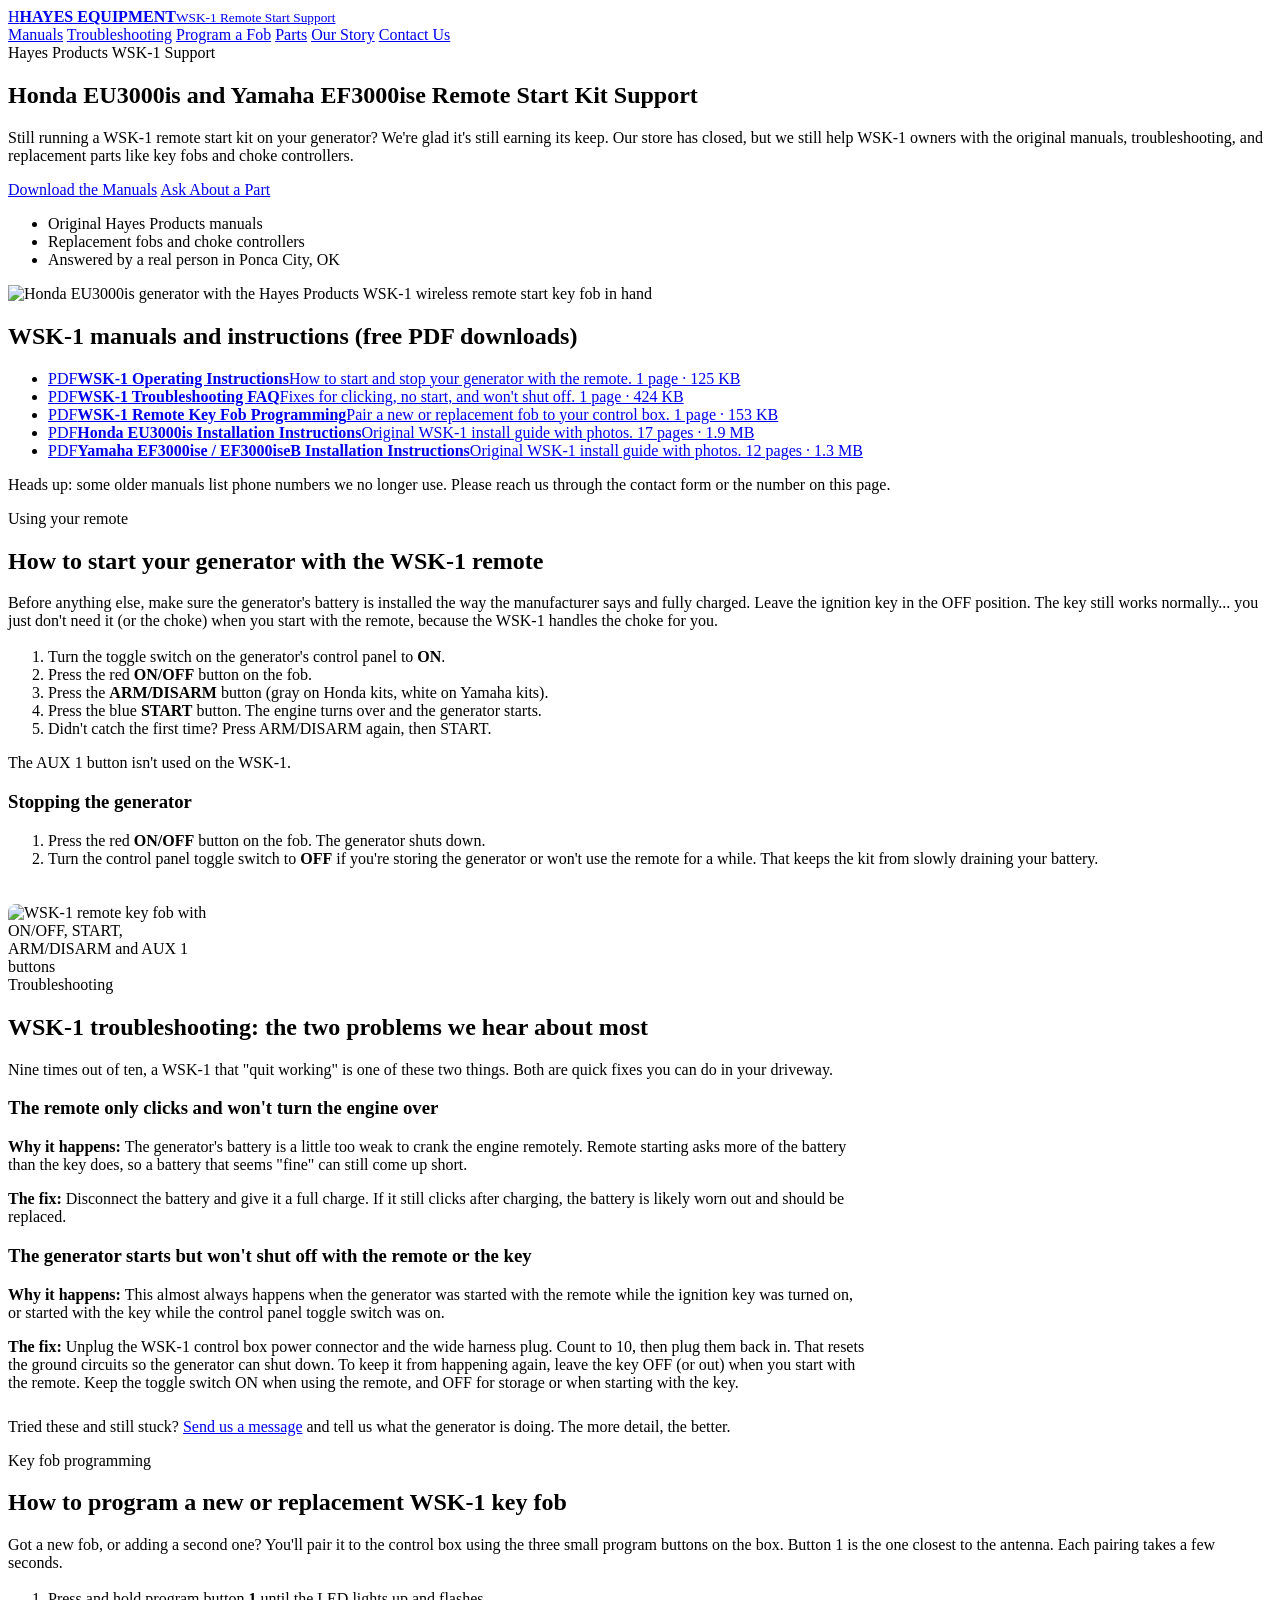
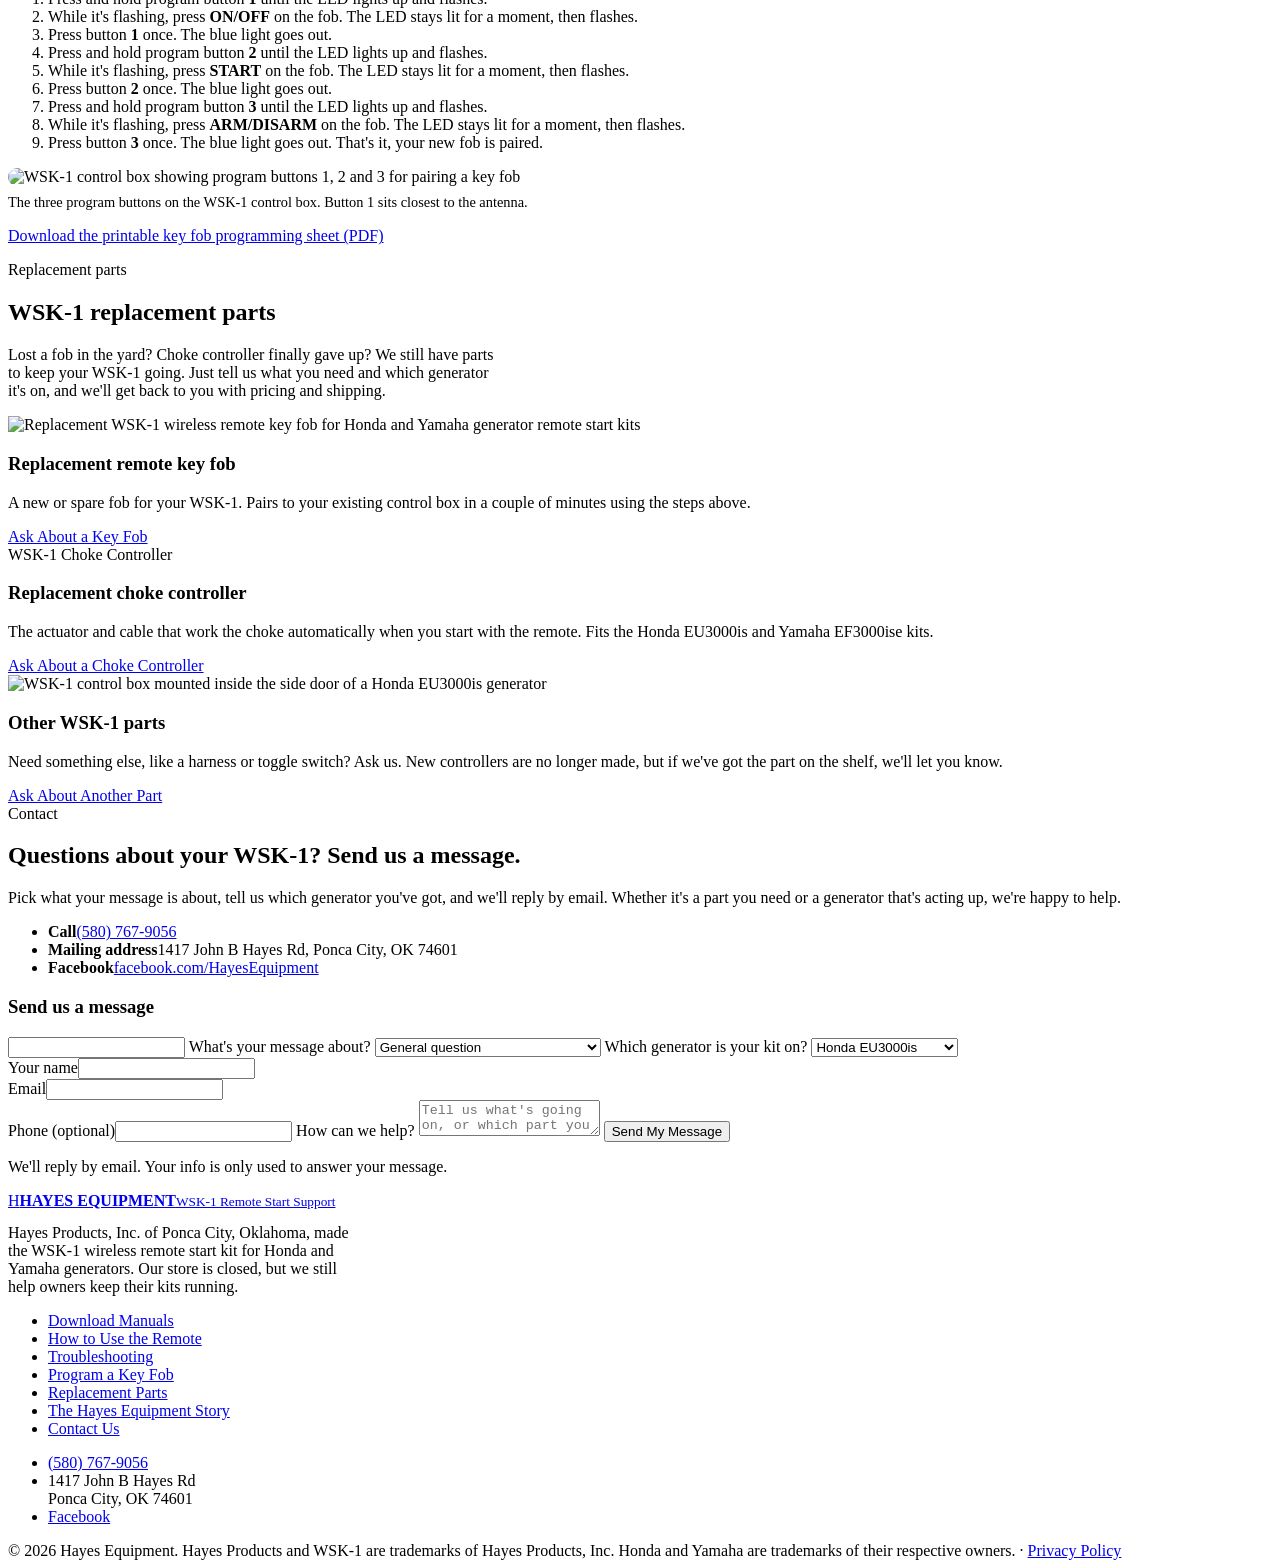
==== public/index.html @ 6b8266d5 "Story page: 1994 BBS start, full generator lineup, WSK-1 design and production history Co-Authored-B" ====
<!doctype html>
<html lang="en">
<head>
<meta charset="utf-8">
<meta name="viewport" content="width=device-width, initial-scale=1">
<title>Honda EU3000is Remote Start Kit Support, Manuals and Parts | WSK-1 by Hayes Products</title>
<meta name="description" content="WSK-1 wireless remote start kit support for Honda EU3000is and Yamaha EF3000ise generators. Download the manuals, fix common problems, program a key fob, and order replacement parts.">
<link rel="canonical" href="https://www.hayesequipment.com/">
<meta property="og:type" content="website"><meta property="og:site_name" content="Hayes Equipment"><meta property="og:locale" content="en_US">
<meta property="og:title" content="Honda EU3000is Remote Start Kit Support, Manuals and Parts | WSK-1 by Hayes Products"><meta property="og:description" content="WSK-1 wireless remote start kit support for Honda EU3000is and Yamaha EF3000ise generators. Download the manuals, fix common problems, program a key fob, and order replacement parts."><meta property="og:url" content="https://www.hayesequipment.com/">
<meta property="og:image" content="https://www.hayesequipment.com/img/wsk-1-remote-start-kit-support-share.jpg"><meta property="og:image:width" content="1200"><meta property="og:image:height" content="630"><meta property="og:image:alt" content="WSK-1 wireless remote start kit support for Honda EU3000is and Yamaha EF3000ise generators">
<meta name="twitter:card" content="summary_large_image"><meta name="twitter:title" content="Honda EU3000is Remote Start Kit Support, Manuals and Parts | WSK-1 by Hayes Products"><meta name="twitter:description" content="WSK-1 wireless remote start kit support for Honda EU3000is and Yamaha EF3000ise generators. Download the manuals, fix common problems, program a key fob, and order replacement parts."><meta name="twitter:image" content="https://www.hayesequipment.com/img/wsk-1-remote-start-kit-support-share.jpg">
<meta name="theme-color" content="#232428">
<link rel="icon" href="/favicon.svg" type="image/svg+xml"><link rel="icon" href="/favicon-32.png" sizes="32x32" type="image/png">
<link rel="apple-touch-icon" href="/apple-touch-icon.png"><link rel="manifest" href="/site.webmanifest">
<link rel="preconnect" href="https://fonts.googleapis.com"><link rel="preconnect" href="https://fonts.gstatic.com" crossorigin><link href="https://fonts.googleapis.com/css2?family=Archivo:wght@700;800&family=Inter:wght@400;500;600;700&display=swap" rel="stylesheet">
<link rel="stylesheet" href="/styles.css">
<script type="application/ld+json">{"@context":"https://schema.org","@type":"Organization","@id":"https://www.hayesequipment.com/#org","name":"Hayes Equipment","alternateName":["Hayes Products","Hayes Products, Inc."],"url":"https://www.hayesequipment.com/","logo":"https://www.hayesequipment.com/icon-512.png","telephone":"+15807679056","description":"Product support and replacement parts for the Hayes Products WSK-1 wireless remote start kit for Honda EU3000is and Yamaha EF3000ise generators.","address":{"@type":"PostalAddress","streetAddress":"1417 John B Hayes Rd","addressLocality":"Ponca City","addressRegion":"OK","postalCode":"74601","addressCountry":"US"},"sameAs":["https://facebook.com/HayesEquipment"]}</script><script type="application/ld+json">{"@context":"https://schema.org","@type":"WebSite","@id":"https://www.hayesequipment.com/#website","name":"Hayes Equipment","url":"https://www.hayesequipment.com/","publisher":{"@id":"https://www.hayesequipment.com/#org"}}</script><script type="application/ld+json">{"@context":"https://schema.org","@type":"WebPage","@id":"https://www.hayesequipment.com/#webpage","url":"https://www.hayesequipment.com/","name":"Honda EU3000is and Yamaha EF3000ise Remote Start Kit Support","isPartOf":{"@id":"https://www.hayesequipment.com/#website"},"about":{"@id":"https://www.hayesequipment.com/#org"},"primaryImageOfPage":"https://www.hayesequipment.com/img/honda-eu3000is-generator-wsk-1-wireless-remote-start-kit.webp"}</script><script type="application/ld+json">{"@context":"https://schema.org","@type":"FAQPage","mainEntity":[{"@type":"Question","name":"The remote only clicks and won't turn the engine over","acceptedAnswer":{"@type":"Answer","text":"The generator's battery is a little too weak to crank the engine remotely. Remote starting asks more of the battery than the key does, so a battery that seems \"fine\" can still come up short. Disconnect the battery and give it a full charge. If it still clicks after charging, the battery is likely worn out and should be replaced."}},{"@type":"Question","name":"The generator starts but won't shut off with the remote or the key","acceptedAnswer":{"@type":"Answer","text":"This almost always happens when the generator was started with the remote while the ignition key was turned on, or started with the key while the control panel toggle switch was on. Unplug the WSK-1 control box power connector and the wide harness plug. Count to 10, then plug them back in. That resets the ground circuits so the generator can shut down. To keep it from happening again, leave the key OFF (or out) when you start with the remote. Keep the toggle switch ON when using the remote, and OFF for storage or when starting with the key."}},{"@type":"Question","name":"Can I still get a replacement key fob or choke controller for my WSK-1 kit?","acceptedAnswer":{"@type":"Answer","text":"Yes. Hayes Equipment still supports WSK-1 owners with replacement parts like remote key fobs and choke controllers. Use the contact form on hayesequipment.com and pick the part you need from the dropdown."}},{"@type":"Question","name":"How do I program a new remote key fob to my WSK-1 control box?","acceptedAnswer":{"@type":"Answer","text":"Hold program button 1 (closest to the antenna) until the LED flashes, press ON/OFF on the fob, then press button 1 again. Repeat with button 2 and the START button, then button 3 and the ARM button. The full steps are on this page and in the key fob programming PDF."}},{"@type":"Question","name":"Which generators does the WSK-1 remote start kit fit?","acceptedAnswer":{"@type":"Answer","text":"The WSK-1 wireless remote start kit was made for the Honda EU3000is and the Yamaha EF3000ise and EF3000iseB generators. Installation instructions for both are free to download on this page."}}]}</script>
</head>
<body>
<header class="site-header"><div class="container">
  <a class="logo" href="/"><span class="mark">H</span><span><b>HAYES EQUIPMENT</b><small>WSK-1 Remote Start Support</small></span></a>
  <nav class="nav" aria-label="Main">
    <a href="/#manuals">Manuals</a>
    <a href="/#troubleshooting">Troubleshooting</a>
    <a href="/#program-key-fob">Program a Fob</a>
    <a href="/#replacement-parts">Parts</a>
    <a href="/about/">Our Story</a>
    <a class="btn" href="/#contact">Contact Us</a>
  </nav>
</div></header>

<main>
<section class="hero"><div class="container hero-grid">
  <div>
    <span class="eyebrow">Hayes Products WSK-1 Support</span>
    <h1>Honda EU3000is and Yamaha EF3000ise Remote Start Kit Support</h1>
    <p class="lead">Still running a WSK-1 remote start kit on your generator? We're glad it's still earning its keep. Our store has closed, but we still help WSK-1 owners with the original manuals, troubleshooting, and replacement parts like key fobs and choke controllers.</p>
    <div class="hero-actions">
      <a class="btn" href="#manuals">Download the Manuals</a>
      <a class="btn ghost" href="#contact" data-topic="Replacement remote key fob">Ask About a Part</a>
    </div>
    <ul class="trust">
      <li>Original Hayes Products manuals</li>
      <li>Replacement fobs and choke controllers</li>
      <li>Answered by a real person in Ponca City, OK</li>
    </ul>
  </div>
  <div class="quick" id="manuals">
    <img src="/img/honda-eu3000is-generator-wsk-1-wireless-remote-start-kit.webp" width="352" height="248" alt="Honda EU3000is generator with the Hayes Products WSK-1 wireless remote start key fob in hand">
    <h2>WSK-1 manuals and instructions (free PDF downloads)</h2>
    <ul class="doc-list"><li><a class="doc" href="/docs/wsk-1-operating-instructions.pdf" download><span class="ico">PDF</span><span><b>WSK-1 Operating Instructions</b><span>How to start and stop your generator with the remote. 1 page &middot; 125 KB</span></span></a></li><li><a class="doc" href="/docs/wsk-1-troubleshooting-faq.pdf" download><span class="ico">PDF</span><span><b>WSK-1 Troubleshooting FAQ</b><span>Fixes for clicking, no start, and won't shut off. 1 page &middot; 424 KB</span></span></a></li><li><a class="doc" href="/docs/wsk-1-remote-key-fob-programming.pdf" download><span class="ico">PDF</span><span><b>WSK-1 Remote Key Fob Programming</b><span>Pair a new or replacement fob to your control box. 1 page &middot; 153 KB</span></span></a></li><li><a class="doc" href="/docs/wsk-1-honda-eu3000is-installation-instructions.pdf" download><span class="ico">PDF</span><span><b>Honda EU3000is Installation Instructions</b><span>Original WSK-1 install guide with photos. 17 pages &middot; 1.9 MB</span></span></a></li><li><a class="doc" href="/docs/wsk-1-yamaha-ef3000ise-installation-instructions.pdf" download><span class="ico">PDF</span><span><b>Yamaha EF3000ise / EF3000iseB Installation Instructions</b><span>Original WSK-1 install guide with photos. 12 pages &middot; 1.3 MB</span></span></a></li></ul>
    <p class="note" style="margin-top:12px">Heads up: some older manuals list phone numbers we no longer use. Please reach us through the contact form or the number on this page.</p>
  </div>
</div></section>

<section id="how-to-start"><div class="container two">
  <div>
    <span class="eyebrow">Using your remote</span>
    <h2>How to start your generator with the WSK-1 remote</h2>
    <p>Before anything else, make sure the generator's battery is installed the way the manufacturer says and fully charged. Leave the ignition key in the OFF position. The key still works normally... you just don't need it (or the choke) when you start with the remote, because the WSK-1 handles the choke for you.</p>
    <ol class="steps" style="margin-top:18px">
      <li>Turn the toggle switch on the generator's control panel to <b>ON</b>.</li>
      <li>Press the red <b>ON/OFF</b> button on the fob.</li>
      <li>Press the <b>ARM/DISARM</b> button (gray on Honda kits, white on Yamaha kits).</li>
      <li>Press the blue <b>START</b> button. The engine turns over and the generator starts.</li>
      <li>Didn't catch the first time? Press ARM/DISARM again, then START.</li>
    </ol>
    <p class="note">The AUX 1 button isn't used on the WSK-1.</p>
  </div>
  <div class="card">
    <h3>Stopping the generator</h3>
    <ol class="steps">
      <li>Press the red <b>ON/OFF</b> button on the fob. The generator shuts down.</li>
      <li>Turn the control panel toggle switch to <b>OFF</b> if you're storing the generator or won't use the remote for a while. That keeps the kit from slowly draining your battery.</li>
    </ol>
    <img src="/img/wsk-1-replacement-remote-key-fob.webp" width="362" height="416" loading="lazy" alt="WSK-1 remote key fob with ON/OFF, START, ARM/DISARM and AUX 1 buttons" style="max-width:220px;margin:20px auto 0;border-radius:8px">
  </div>
</div></section>

<section class="alt" id="troubleshooting"><div class="container" style="max-width:860px">
  <span class="eyebrow">Troubleshooting</span>
  <h2>WSK-1 troubleshooting: the two problems we hear about most</h2>
  <p>Nine times out of ten, a WSK-1 that "quit working" is one of these two things. Both are quick fixes you can do in your driveway.</p>
  <div class="fix"><h3>The remote only clicks and won't turn the engine over</h3><p><b>Why it happens:</b> The generator's battery is a little too weak to crank the engine remotely. Remote starting asks more of the battery than the key does, so a battery that seems "fine" can still come up short.</p><p><b>The fix:</b> Disconnect the battery and give it a full charge. If it still clicks after charging, the battery is likely worn out and should be replaced.</p></div><div class="fix"><h3>The generator starts but won't shut off with the remote or the key</h3><p><b>Why it happens:</b> This almost always happens when the generator was started with the remote while the ignition key was turned on, or started with the key while the control panel toggle switch was on.</p><p><b>The fix:</b> Unplug the WSK-1 control box power connector and the wide harness plug. Count to 10, then plug them back in. That resets the ground circuits so the generator can shut down. To keep it from happening again, leave the key OFF (or out) when you start with the remote. Keep the toggle switch ON when using the remote, and OFF for storage or when starting with the key.</p></div>
  <p style="margin-top:26px">Tried these and still stuck? <a href="#contact" data-topic="Installation or troubleshooting help">Send us a message</a> and tell us what the generator is doing. The more detail, the better.</p>
</div></section>

<section id="program-key-fob"><div class="container two">
  <div>
    <span class="eyebrow">Key fob programming</span>
    <h2>How to program a new or replacement WSK-1 key fob</h2>
    <p>Got a new fob, or adding a second one? You'll pair it to the control box using the three small program buttons on the box. Button 1 is the one closest to the antenna. Each pairing takes a few seconds.</p>
    <ol class="steps" style="margin-top:18px">
      <li>Press and hold program button <b>1</b> until the LED lights up and flashes.</li>
      <li>While it's flashing, press <b>ON/OFF</b> on the fob. The LED stays lit for a moment, then flashes.</li>
      <li>Press button <b>1</b> once. The blue light goes out.</li>
      <li>Press and hold program button <b>2</b> until the LED lights up and flashes.</li>
      <li>While it's flashing, press <b>START</b> on the fob. The LED stays lit for a moment, then flashes.</li>
      <li>Press button <b>2</b> once. The blue light goes out.</li>
      <li>Press and hold program button <b>3</b> until the LED lights up and flashes.</li>
      <li>While it's flashing, press <b>ARM/DISARM</b> on the fob. The LED stays lit for a moment, then flashes.</li>
      <li>Press button <b>3</b> once. The blue light goes out. That's it, your new fob is paired.</li>
    </ol>
  </div>
  <div>
    <img src="/img/wsk-1-control-box-programming-buttons.webp" width="592" height="428" loading="lazy" alt="WSK-1 control box showing program buttons 1, 2 and 3 for pairing a key fob" style="border-radius:10px;border:1px solid var(--line)">
    <p style="font-size:.9rem;color:var(--muted);margin-top:8px">The three program buttons on the WSK-1 control box. Button 1 sits closest to the antenna.</p>
    <p style="margin-top:16px"><a href="/docs/wsk-1-remote-key-fob-programming.pdf" download>Download the printable key fob programming sheet (PDF)</a></p>
  </div>
</div></section>

<section class="alt" id="replacement-parts"><div class="container">
  <span class="eyebrow">Replacement parts</span>
  <h2>WSK-1 replacement parts</h2>
  <p style="max-width:62ch">Lost a fob in the yard? Choke controller finally gave up? We still have parts to keep your WSK-1 going. Just tell us what you need and which generator it's on, and we'll get back to you with pricing and shipping.</p>
  <div class="parts">
    <div class="part">
      <img src="/img/wsk-1-replacement-remote-key-fob.webp" width="362" height="416" loading="lazy" alt="Replacement WSK-1 wireless remote key fob for Honda and Yamaha generator remote start kits">
      <h3>Replacement remote key fob</h3>
      <p>A new or spare fob for your WSK-1. Pairs to your existing control box in a couple of minutes using the steps above.</p>
      <a class="btn" href="#contact" data-topic="Replacement remote key fob">Ask About a Key Fob</a>
    </div>
    <div class="part">
      <div class="ph">WSK-1 Choke Controller</div>
      <h3>Replacement choke controller</h3>
      <p>The actuator and cable that work the choke automatically when you start with the remote. Fits the Honda EU3000is and Yamaha EF3000ise kits.</p>
      <a class="btn" href="#contact" data-topic="Replacement choke controller">Ask About a Choke Controller</a>
    </div>
    <div class="part">
      <img src="/img/wsk-1-control-box-mounted-honda-eu3000is-door.webp" width="640" height="480" loading="lazy" alt="WSK-1 control box mounted inside the side door of a Honda EU3000is generator">
      <h3>Other WSK-1 parts</h3>
      <p>Need something else, like a harness or toggle switch? Ask us. New controllers are no longer made, but if we've got the part on the shelf, we'll let you know.</p>
      <a class="btn" href="#contact" data-topic="Other replacement part">Ask About Another Part</a>
    </div>
  </div>
</div></section>

<section id="contact"><div class="container two">
  <div class="contact-side">
    <span class="eyebrow">Contact</span>
    <h2>Questions about your WSK-1? Send us a message.</h2>
    <p>Pick what your message is about, tell us which generator you've got, and we'll reply by email. Whether it's a part you need or a generator that's acting up, we're happy to help.</p>
    <ul>
      <li><b>Call</b><a href="tel:+15807679056">(580) 767-9056</a></li>
      <li><b>Mailing address</b>1417 John B Hayes Rd, Ponca City, OK 74601</li>
      <li><b>Facebook</b><a href="https://facebook.com/HayesEquipment" rel="noopener">facebook.com/HayesEquipment</a></li>
    </ul>
  </div>
  <div class="form-card">
  <h3>Send us a message</h3>
  <form action="https://formsubmit.co/todd@toddhayes.com" method="POST">
    <input type="hidden" name="_subject" id="f-subject" value="Hayes Equipment website message">
    <input type="hidden" name="_next" value="https://www.hayesequipment.com/thank-you/" class="next-url">
    <input type="hidden" name="_template" value="table">
    <input type="hidden" name="_captcha" value="false">
    <input type="text" name="_honey" class="hp" tabindex="-1" autocomplete="off" aria-hidden="true">
    <label for="f-topic">What's your message about?</label>
    <select id="f-topic" name="topic" required><option>General question</option><option>Replacement remote key fob</option><option>Replacement choke controller</option><option>Other replacement part</option><option>Installation or troubleshooting help</option></select>
    <label for="f-gen">Which generator is your kit on?</label>
    <select id="f-gen" name="generator"><option>Honda EU3000is</option><option>Yamaha EF3000ise</option><option>Yamaha EF3000iseB</option><option>Other or not sure</option></select>
    <div class="row">
      <div><label for="f-name">Your name</label><input id="f-name" name="name" required autocomplete="name"></div>
      <div><label for="f-email">Email</label><input id="f-email" name="email" type="email" required autocomplete="email"></div>
    </div>
    <label for="f-phone">Phone (optional)</label><input id="f-phone" name="phone" type="tel" autocomplete="tel">
    <label for="f-msg">How can we help?</label>
    <textarea id="f-msg" name="message" required placeholder="Tell us what's going on, or which part you need and how many."></textarea>
    <button class="btn" type="submit">Send My Message</button>
    <p class="fine">We'll reply by email. Your info is only used to answer your message.</p>
  </form>
</div>
</div></section>
</main>
<footer class="site-footer"><div class="container">
  <div class="cols">
    <div>
      <a class="logo" href="/"><span class="mark">H</span><span><b>HAYES EQUIPMENT</b><small>WSK-1 Remote Start Support</small></span></a>
      <p style="margin-top:14px;max-width:44ch">Hayes Products, Inc. of Ponca City, Oklahoma, made the WSK-1 wireless remote start kit for Honda and Yamaha generators. Our store is closed, but we still help owners keep their kits running.</p>
    </div>
    <div><ul>
      <li><a href="/#manuals">Download Manuals</a></li>
      <li><a href="/#how-to-start">How to Use the Remote</a></li>
      <li><a href="/#troubleshooting">Troubleshooting</a></li>
      <li><a href="/#program-key-fob">Program a Key Fob</a></li>
      <li><a href="/#replacement-parts">Replacement Parts</a></li>
      <li><a href="/about/">The Hayes Equipment Story</a></li>
      <li><a href="/#contact">Contact Us</a></li>
    </ul></div>
    <div><ul>
      <li><a href="tel:+15807679056">(580) 767-9056</a></li>
      <li>1417 John B Hayes Rd<br>Ponca City, OK 74601</li>
      <li><a href="https://facebook.com/HayesEquipment" rel="noopener">Facebook</a></li>
    </ul></div>
  </div>
  <div class="bottom">&copy; 2026 Hayes Equipment. Hayes Products and WSK-1 are trademarks of Hayes Products, Inc. Honda and Yamaha are trademarks of their respective owners. &middot; <a href="/privacy/">Privacy Policy</a></div>
</div></footer>
<script>
(function(){
  var sel=document.getElementById("f-topic"), subj=document.getElementById("f-subject");
  function setSubj(){ if(sel&&subj) subj.value="Hayes Equipment website: "+sel.value; }
  if(sel){ sel.addEventListener("change",setSubj); setSubj(); }
  document.querySelectorAll("[data-topic]").forEach(function(a){
    a.addEventListener("click",function(){ if(sel){ sel.value=a.getAttribute("data-topic"); setSubj(); } });
  });
  document.querySelectorAll(".next-url").forEach(function(i){ i.value=location.origin+"/thank-you/"; });
})();
</script>
</body>
</html>
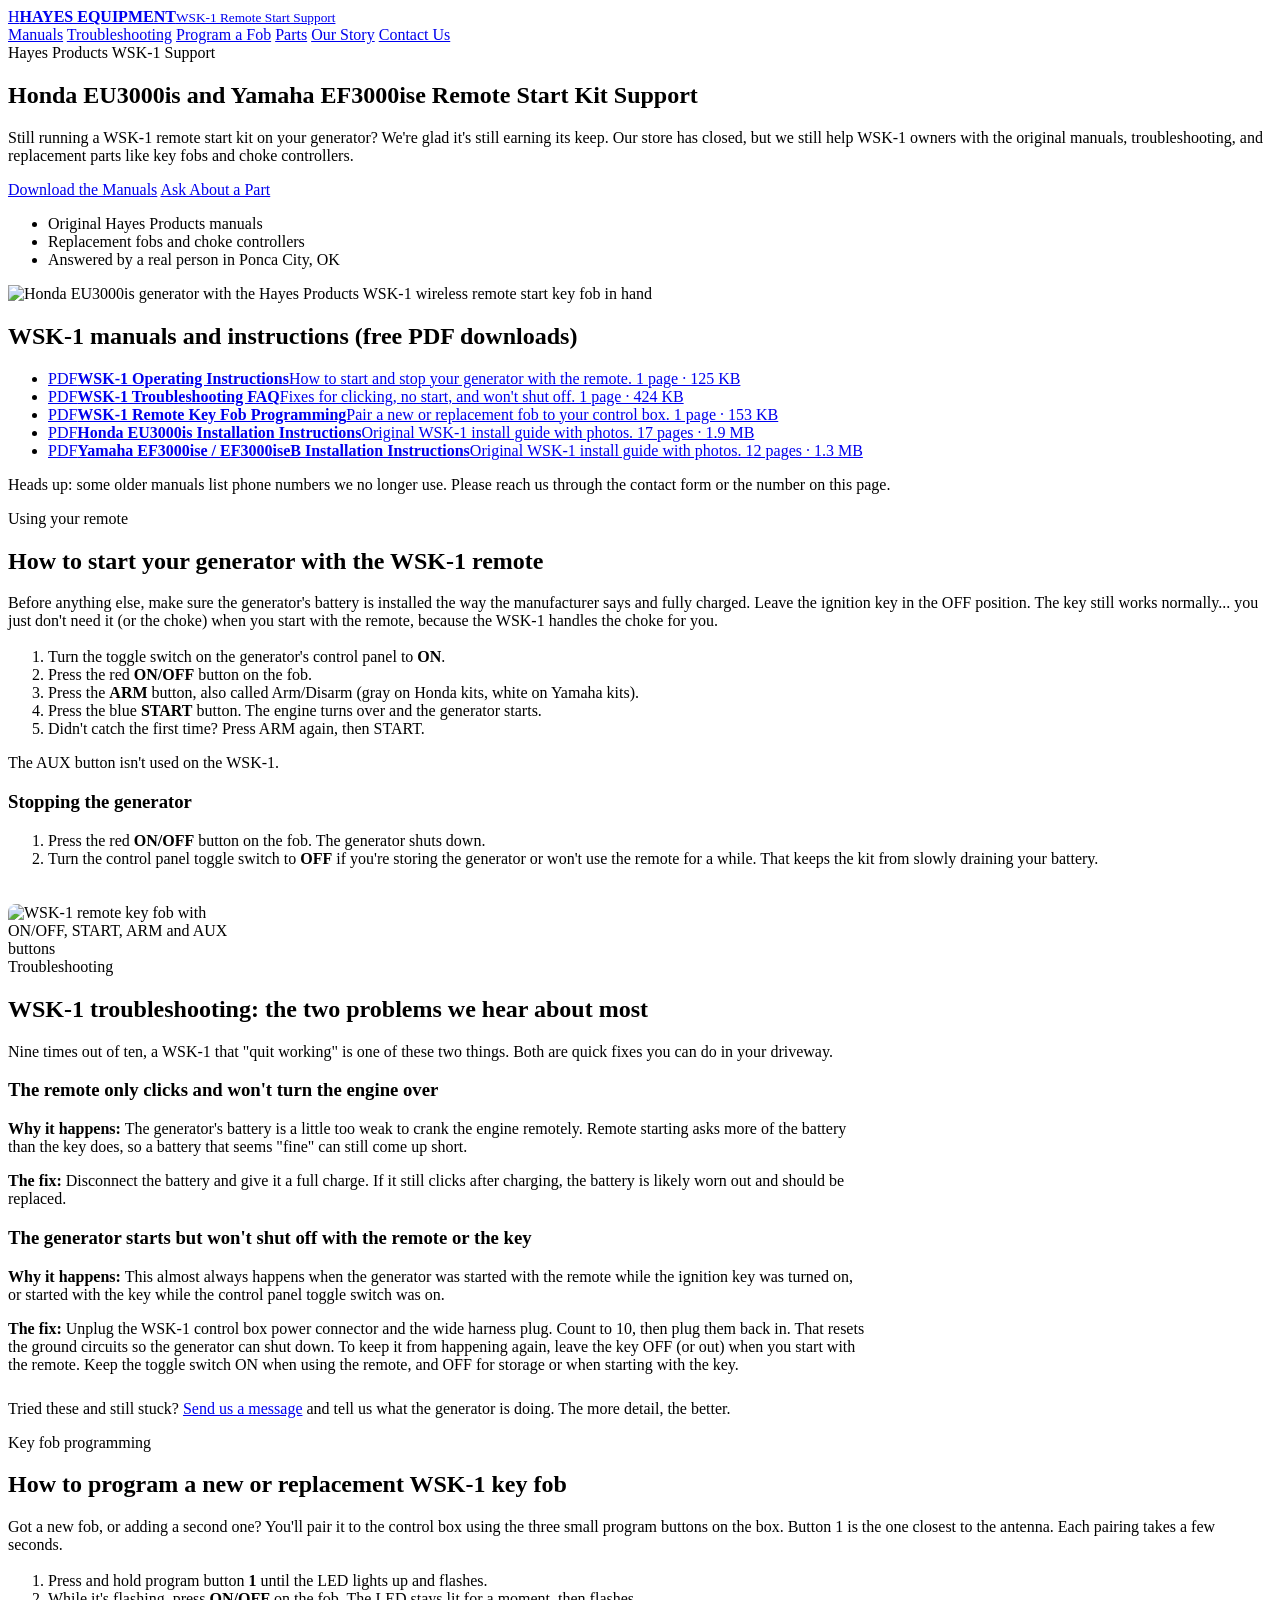
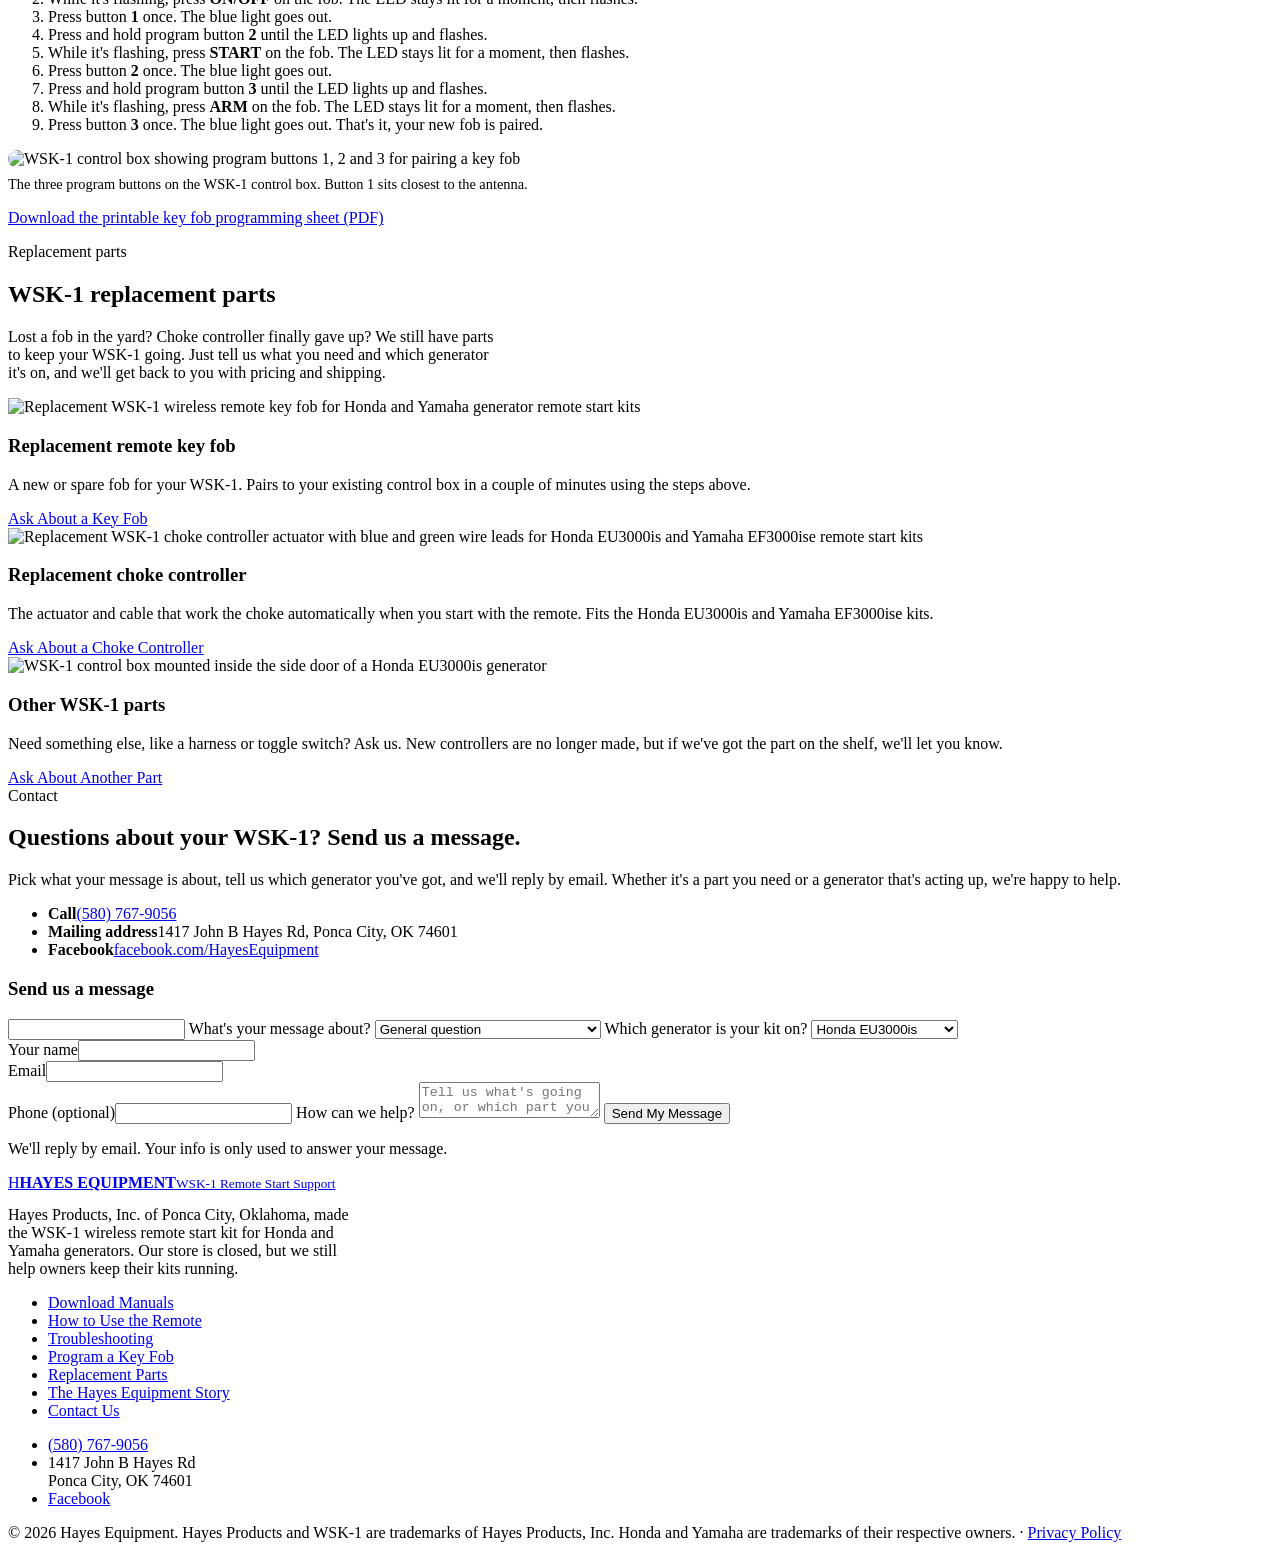
==== commit dbbc224c: "Choke controller photo, corrected key fob photo, ARM/AUX button wording Co-Authored-By: Claude Opus " ====
--- a/public/index.html
+++ b/public/index.html
@@ -15,7 +15,7 @@
 <link rel="apple-touch-icon" href="/apple-touch-icon.png"><link rel="manifest" href="/site.webmanifest">
 <link rel="preconnect" href="https://fonts.googleapis.com"><link rel="preconnect" href="https://fonts.gstatic.com" crossorigin><link href="https://fonts.googleapis.com/css2?family=Archivo:wght@700;800&family=Inter:wght@400;500;600;700&display=swap" rel="stylesheet">
 <link rel="stylesheet" href="/styles.css">
-<script type="application/ld+json">{"@context":"https://schema.org","@type":"Organization","@id":"https://www.hayesequipment.com/#org","name":"Hayes Equipment","alternateName":["Hayes Products","Hayes Products, Inc."],"url":"https://www.hayesequipment.com/","logo":"https://www.hayesequipment.com/icon-512.png","telephone":"+15807679056","description":"Product support and replacement parts for the Hayes Products WSK-1 wireless remote start kit for Honda EU3000is and Yamaha EF3000ise generators.","address":{"@type":"PostalAddress","streetAddress":"1417 John B Hayes Rd","addressLocality":"Ponca City","addressRegion":"OK","postalCode":"74601","addressCountry":"US"},"sameAs":["https://facebook.com/HayesEquipment"]}</script><script type="application/ld+json">{"@context":"https://schema.org","@type":"WebSite","@id":"https://www.hayesequipment.com/#website","name":"Hayes Equipment","url":"https://www.hayesequipment.com/","publisher":{"@id":"https://www.hayesequipment.com/#org"}}</script><script type="application/ld+json">{"@context":"https://schema.org","@type":"WebPage","@id":"https://www.hayesequipment.com/#webpage","url":"https://www.hayesequipment.com/","name":"Honda EU3000is and Yamaha EF3000ise Remote Start Kit Support","isPartOf":{"@id":"https://www.hayesequipment.com/#website"},"about":{"@id":"https://www.hayesequipment.com/#org"},"primaryImageOfPage":"https://www.hayesequipment.com/img/honda-eu3000is-generator-wsk-1-wireless-remote-start-kit.webp"}</script><script type="application/ld+json">{"@context":"https://schema.org","@type":"FAQPage","mainEntity":[{"@type":"Question","name":"The remote only clicks and won't turn the engine over","acceptedAnswer":{"@type":"Answer","text":"The generator's battery is a little too weak to crank the engine remotely. Remote starting asks more of the battery than the key does, so a battery that seems \"fine\" can still come up short. Disconnect the battery and give it a full charge. If it still clicks after charging, the battery is likely worn out and should be replaced."}},{"@type":"Question","name":"The generator starts but won't shut off with the remote or the key","acceptedAnswer":{"@type":"Answer","text":"This almost always happens when the generator was started with the remote while the ignition key was turned on, or started with the key while the control panel toggle switch was on. Unplug the WSK-1 control box power connector and the wide harness plug. Count to 10, then plug them back in. That resets the ground circuits so the generator can shut down. To keep it from happening again, leave the key OFF (or out) when you start with the remote. Keep the toggle switch ON when using the remote, and OFF for storage or when starting with the key."}},{"@type":"Question","name":"Can I still get a replacement key fob or choke controller for my WSK-1 kit?","acceptedAnswer":{"@type":"Answer","text":"Yes. Hayes Equipment still supports WSK-1 owners with replacement parts like remote key fobs and choke controllers. Use the contact form on hayesequipment.com and pick the part you need from the dropdown."}},{"@type":"Question","name":"How do I program a new remote key fob to my WSK-1 control box?","acceptedAnswer":{"@type":"Answer","text":"Hold program button 1 (closest to the antenna) until the LED flashes, press ON/OFF on the fob, then press button 1 again. Repeat with button 2 and the START button, then button 3 and the ARM button. The full steps are on this page and in the key fob programming PDF."}},{"@type":"Question","name":"Which generators does the WSK-1 remote start kit fit?","acceptedAnswer":{"@type":"Answer","text":"The WSK-1 wireless remote start kit was made for the Honda EU3000is and the Yamaha EF3000ise and EF3000iseB generators. Installation instructions for both are free to download on this page."}}]}</script>
+<script type="application/ld+json">{"@context":"https://schema.org","@type":"Organization","@id":"https://www.hayesequipment.com/#org","name":"Hayes Equipment","alternateName":["Hayes Products","Hayes Products, Inc."],"url":"https://www.hayesequipment.com/","logo":"https://www.hayesequipment.com/icon-512.png","telephone":"+15807679056","description":"Product support and replacement parts for the Hayes Products WSK-1 wireless remote start kit for Honda EU3000is and Yamaha EF3000ise generators.","address":{"@type":"PostalAddress","streetAddress":"1417 John B Hayes Rd","addressLocality":"Ponca City","addressRegion":"OK","postalCode":"74601","addressCountry":"US"},"sameAs":["https://facebook.com/HayesEquipment"],"award":["Guardian Exemplary Sales Achievement Award (2003)","American Honda 50 Years in America dealer recognition (2009)","Bad Boy Mowers Platinum Dealer (2008, 2010)","Bad Boy Mowers Platinum Plus Dealer (2011, 2012)","Bad Boy Mowers Gold Dealer (2014, 2015, 2016, 2020)"]}</script><script type="application/ld+json">{"@context":"https://schema.org","@type":"WebSite","@id":"https://www.hayesequipment.com/#website","name":"Hayes Equipment","url":"https://www.hayesequipment.com/","publisher":{"@id":"https://www.hayesequipment.com/#org"}}</script><script type="application/ld+json">{"@context":"https://schema.org","@type":"WebPage","@id":"https://www.hayesequipment.com/#webpage","url":"https://www.hayesequipment.com/","name":"Honda EU3000is and Yamaha EF3000ise Remote Start Kit Support","isPartOf":{"@id":"https://www.hayesequipment.com/#website"},"about":{"@id":"https://www.hayesequipment.com/#org"},"primaryImageOfPage":"https://www.hayesequipment.com/img/honda-eu3000is-generator-wsk-1-wireless-remote-start-kit.webp"}</script><script type="application/ld+json">{"@context":"https://schema.org","@type":"FAQPage","mainEntity":[{"@type":"Question","name":"The remote only clicks and won't turn the engine over","acceptedAnswer":{"@type":"Answer","text":"The generator's battery is a little too weak to crank the engine remotely. Remote starting asks more of the battery than the key does, so a battery that seems \"fine\" can still come up short. Disconnect the battery and give it a full charge. If it still clicks after charging, the battery is likely worn out and should be replaced."}},{"@type":"Question","name":"The generator starts but won't shut off with the remote or the key","acceptedAnswer":{"@type":"Answer","text":"This almost always happens when the generator was started with the remote while the ignition key was turned on, or started with the key while the control panel toggle switch was on. Unplug the WSK-1 control box power connector and the wide harness plug. Count to 10, then plug them back in. That resets the ground circuits so the generator can shut down. To keep it from happening again, leave the key OFF (or out) when you start with the remote. Keep the toggle switch ON when using the remote, and OFF for storage or when starting with the key."}},{"@type":"Question","name":"Can I still get a replacement key fob or choke controller for my WSK-1 kit?","acceptedAnswer":{"@type":"Answer","text":"Yes. Hayes Equipment still supports WSK-1 owners with replacement parts like remote key fobs and choke controllers. Use the contact form on hayesequipment.com and pick the part you need from the dropdown."}},{"@type":"Question","name":"How do I program a new remote key fob to my WSK-1 control box?","acceptedAnswer":{"@type":"Answer","text":"Hold program button 1 (closest to the antenna) until the LED flashes, press ON/OFF on the fob, then press button 1 again. Repeat with button 2 and the START button, then button 3 and the ARM button. The full steps are on this page and in the key fob programming PDF."}},{"@type":"Question","name":"Which generators does the WSK-1 remote start kit fit?","acceptedAnswer":{"@type":"Answer","text":"The WSK-1 wireless remote start kit was made for the Honda EU3000is and the Yamaha EF3000ise and EF3000iseB generators. Installation instructions for both are free to download on this page."}}]}</script>
 </head>
 <body>
 <header class="site-header"><div class="container">
@@ -62,11 +62,11 @@
     <ol class="steps" style="margin-top:18px">
       <li>Turn the toggle switch on the generator's control panel to <b>ON</b>.</li>
       <li>Press the red <b>ON/OFF</b> button on the fob.</li>
-      <li>Press the <b>ARM/DISARM</b> button (gray on Honda kits, white on Yamaha kits).</li>
+      <li>Press the <b>ARM</b> button, also called Arm/Disarm (gray on Honda kits, white on Yamaha kits).</li>
       <li>Press the blue <b>START</b> button. The engine turns over and the generator starts.</li>
-      <li>Didn't catch the first time? Press ARM/DISARM again, then START.</li>
+      <li>Didn't catch the first time? Press ARM again, then START.</li>
     </ol>
-    <p class="note">The AUX 1 button isn't used on the WSK-1.</p>
+    <p class="note">The AUX button isn't used on the WSK-1.</p>
   </div>
   <div class="card">
     <h3>Stopping the generator</h3>
@@ -74,7 +74,7 @@
       <li>Press the red <b>ON/OFF</b> button on the fob. The generator shuts down.</li>
       <li>Turn the control panel toggle switch to <b>OFF</b> if you're storing the generator or won't use the remote for a while. That keeps the kit from slowly draining your battery.</li>
     </ol>
-    <img src="/img/wsk-1-replacement-remote-key-fob.webp" width="362" height="416" loading="lazy" alt="WSK-1 remote key fob with ON/OFF, START, ARM/DISARM and AUX 1 buttons" style="max-width:220px;margin:20px auto 0;border-radius:8px">
+    <img src="/img/wsk-1-replacement-remote-key-fob.webp" width="712" height="770" loading="lazy" alt="WSK-1 remote key fob with ON/OFF, START, ARM and AUX buttons" style="max-width:220px;margin:20px auto 0;border-radius:8px">
   </div>
 </div></section>
 
@@ -99,7 +99,7 @@
       <li>While it's flashing, press <b>START</b> on the fob. The LED stays lit for a moment, then flashes.</li>
       <li>Press button <b>2</b> once. The blue light goes out.</li>
       <li>Press and hold program button <b>3</b> until the LED lights up and flashes.</li>
-      <li>While it's flashing, press <b>ARM/DISARM</b> on the fob. The LED stays lit for a moment, then flashes.</li>
+      <li>While it's flashing, press <b>ARM</b> on the fob. The LED stays lit for a moment, then flashes.</li>
       <li>Press button <b>3</b> once. The blue light goes out. That's it, your new fob is paired.</li>
     </ol>
   </div>
@@ -116,13 +116,13 @@
   <p style="max-width:62ch">Lost a fob in the yard? Choke controller finally gave up? We still have parts to keep your WSK-1 going. Just tell us what you need and which generator it's on, and we'll get back to you with pricing and shipping.</p>
   <div class="parts">
     <div class="part">
-      <img src="/img/wsk-1-replacement-remote-key-fob.webp" width="362" height="416" loading="lazy" alt="Replacement WSK-1 wireless remote key fob for Honda and Yamaha generator remote start kits">
+      <img src="/img/wsk-1-replacement-remote-key-fob-card.webp" width="800" height="600" loading="lazy" alt="Replacement WSK-1 wireless remote key fob for Honda and Yamaha generator remote start kits">
       <h3>Replacement remote key fob</h3>
       <p>A new or spare fob for your WSK-1. Pairs to your existing control box in a couple of minutes using the steps above.</p>
       <a class="btn" href="#contact" data-topic="Replacement remote key fob">Ask About a Key Fob</a>
     </div>
     <div class="part">
-      <div class="ph">WSK-1 Choke Controller</div>
+      <img src="/img/wsk-1-replacement-choke-controller-actuator.webp" width="800" height="600" loading="lazy" alt="Replacement WSK-1 choke controller actuator with blue and green wire leads for Honda EU3000is and Yamaha EF3000ise remote start kits">
       <h3>Replacement choke controller</h3>
       <p>The actuator and cable that work the choke automatically when you start with the remote. Fits the Honda EU3000is and Yamaha EF3000ise kits.</p>
       <a class="btn" href="#contact" data-topic="Replacement choke controller">Ask About a Choke Controller</a>
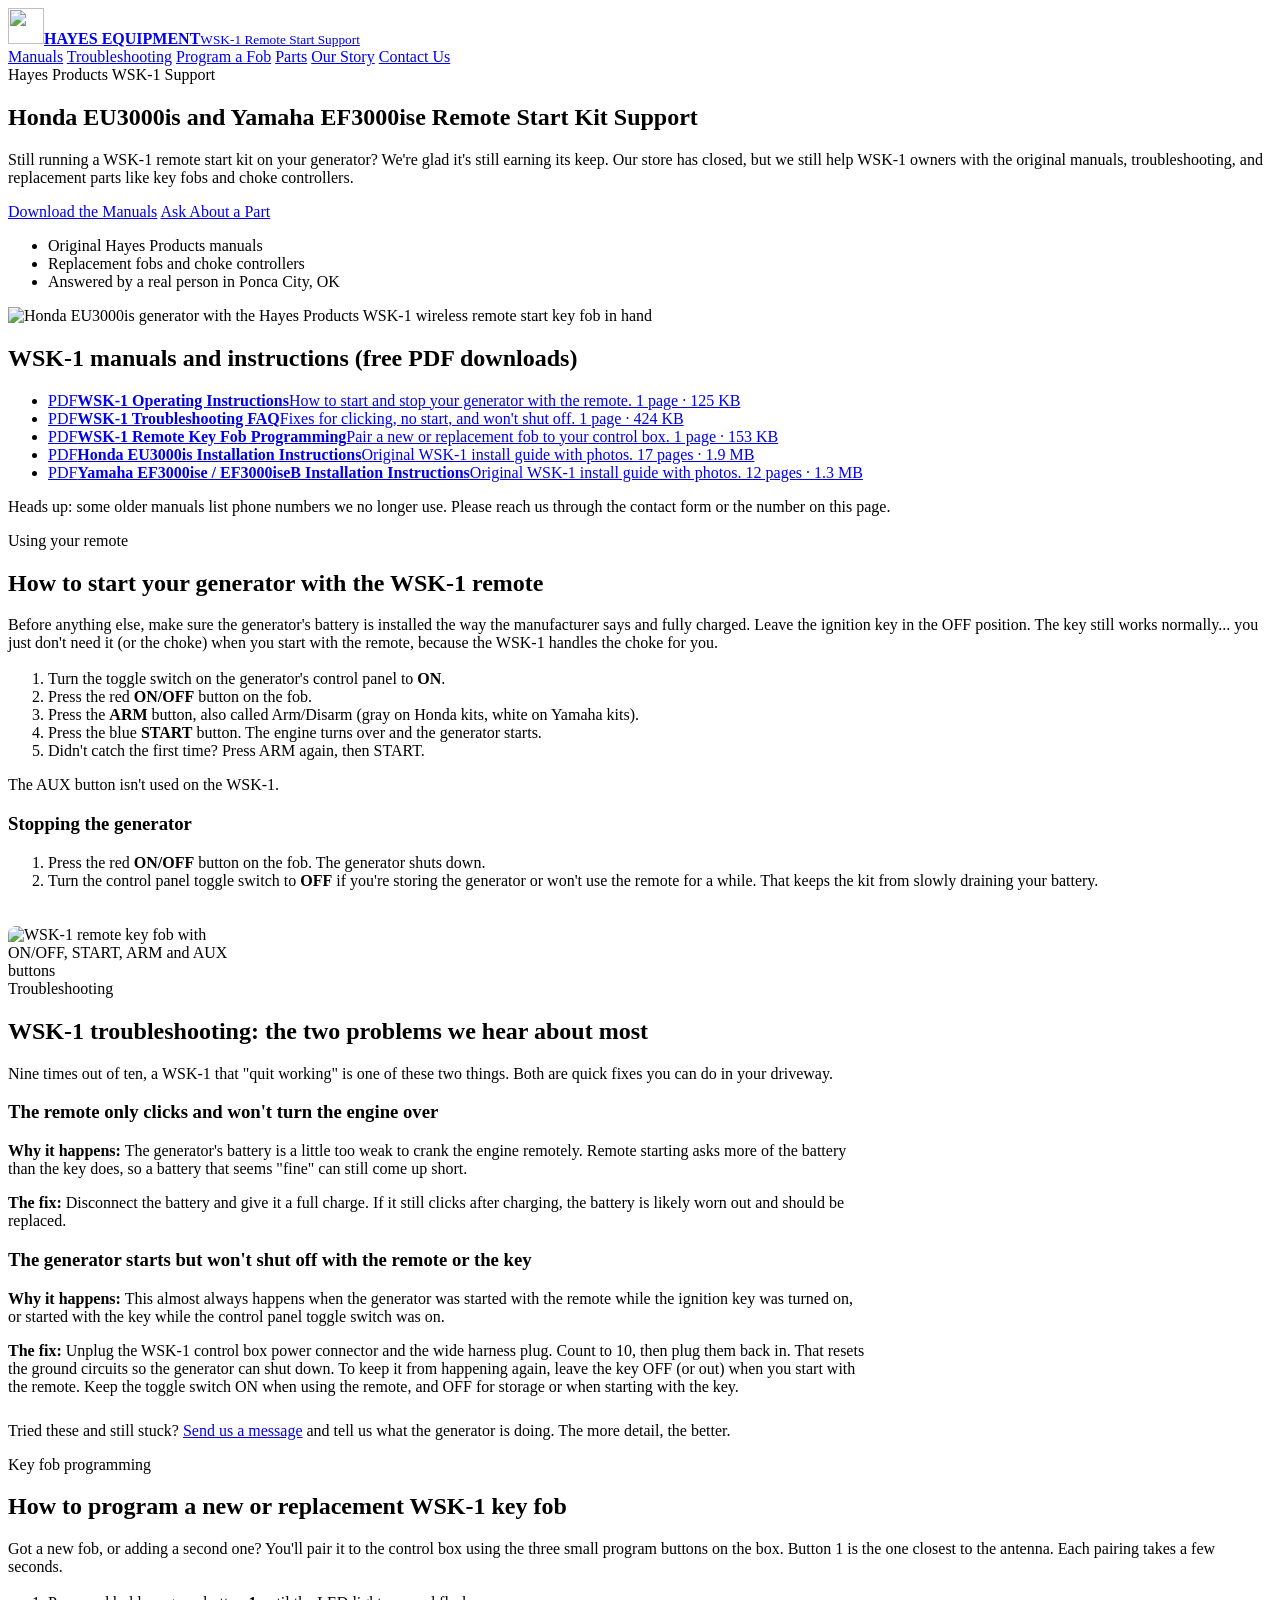
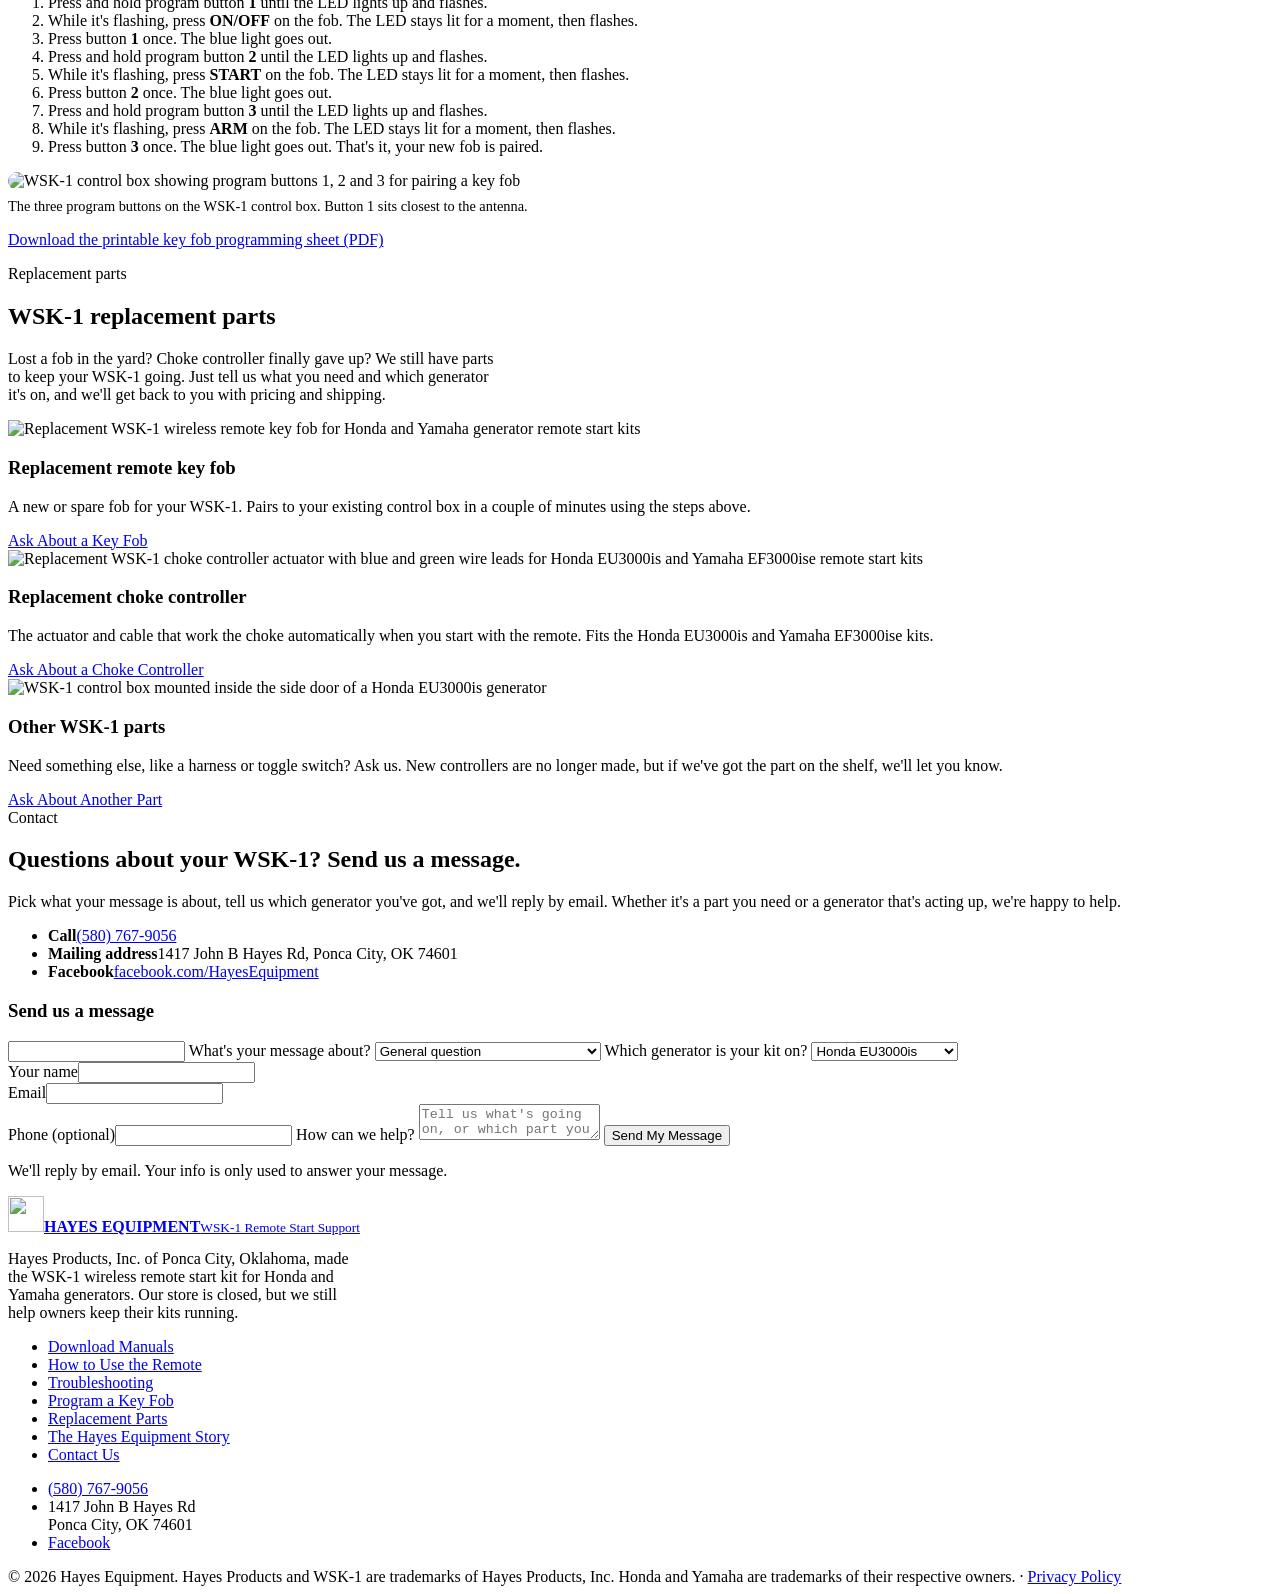
==== commit bbf6611f: "Red diamond H logo, favicons and share image; redirect history wording Co-Authored-By: Claude Opus 5" ====
--- a/public/index.html
+++ b/public/index.html
@@ -11,15 +11,15 @@
 <meta property="og:image" content="https://www.hayesequipment.com/img/wsk-1-remote-start-kit-support-share.jpg"><meta property="og:image:width" content="1200"><meta property="og:image:height" content="630"><meta property="og:image:alt" content="WSK-1 wireless remote start kit support for Honda EU3000is and Yamaha EF3000ise generators">
 <meta name="twitter:card" content="summary_large_image"><meta name="twitter:title" content="Honda EU3000is Remote Start Kit Support, Manuals and Parts | WSK-1 by Hayes Products"><meta name="twitter:description" content="WSK-1 wireless remote start kit support for Honda EU3000is and Yamaha EF3000ise generators. Download the manuals, fix common problems, program a key fob, and order replacement parts."><meta name="twitter:image" content="https://www.hayesequipment.com/img/wsk-1-remote-start-kit-support-share.jpg">
 <meta name="theme-color" content="#232428">
-<link rel="icon" href="/favicon.svg" type="image/svg+xml"><link rel="icon" href="/favicon-32.png" sizes="32x32" type="image/png">
+<link rel="icon" href="/favicon.ico" sizes="any"><link rel="icon" href="/favicon.svg" type="image/svg+xml"><link rel="icon" href="/favicon-32.png" sizes="32x32" type="image/png">
 <link rel="apple-touch-icon" href="/apple-touch-icon.png"><link rel="manifest" href="/site.webmanifest">
 <link rel="preconnect" href="https://fonts.googleapis.com"><link rel="preconnect" href="https://fonts.gstatic.com" crossorigin><link href="https://fonts.googleapis.com/css2?family=Archivo:wght@700;800&family=Inter:wght@400;500;600;700&display=swap" rel="stylesheet">
 <link rel="stylesheet" href="/styles.css">
-<script type="application/ld+json">{"@context":"https://schema.org","@type":"Organization","@id":"https://www.hayesequipment.com/#org","name":"Hayes Equipment","alternateName":["Hayes Products","Hayes Products, Inc."],"url":"https://www.hayesequipment.com/","logo":"https://www.hayesequipment.com/icon-512.png","telephone":"+15807679056","description":"Product support and replacement parts for the Hayes Products WSK-1 wireless remote start kit for Honda EU3000is and Yamaha EF3000ise generators.","address":{"@type":"PostalAddress","streetAddress":"1417 John B Hayes Rd","addressLocality":"Ponca City","addressRegion":"OK","postalCode":"74601","addressCountry":"US"},"sameAs":["https://facebook.com/HayesEquipment"],"award":["Guardian Exemplary Sales Achievement Award (2003)","American Honda 50 Years in America dealer recognition (2009)","Bad Boy Mowers Platinum Dealer (2008, 2010)","Bad Boy Mowers Platinum Plus Dealer (2011, 2012)","Bad Boy Mowers Gold Dealer (2014, 2015, 2016, 2020)"]}</script><script type="application/ld+json">{"@context":"https://schema.org","@type":"WebSite","@id":"https://www.hayesequipment.com/#website","name":"Hayes Equipment","url":"https://www.hayesequipment.com/","publisher":{"@id":"https://www.hayesequipment.com/#org"}}</script><script type="application/ld+json">{"@context":"https://schema.org","@type":"WebPage","@id":"https://www.hayesequipment.com/#webpage","url":"https://www.hayesequipment.com/","name":"Honda EU3000is and Yamaha EF3000ise Remote Start Kit Support","isPartOf":{"@id":"https://www.hayesequipment.com/#website"},"about":{"@id":"https://www.hayesequipment.com/#org"},"primaryImageOfPage":"https://www.hayesequipment.com/img/honda-eu3000is-generator-wsk-1-wireless-remote-start-kit.webp"}</script><script type="application/ld+json">{"@context":"https://schema.org","@type":"FAQPage","mainEntity":[{"@type":"Question","name":"The remote only clicks and won't turn the engine over","acceptedAnswer":{"@type":"Answer","text":"The generator's battery is a little too weak to crank the engine remotely. Remote starting asks more of the battery than the key does, so a battery that seems \"fine\" can still come up short. Disconnect the battery and give it a full charge. If it still clicks after charging, the battery is likely worn out and should be replaced."}},{"@type":"Question","name":"The generator starts but won't shut off with the remote or the key","acceptedAnswer":{"@type":"Answer","text":"This almost always happens when the generator was started with the remote while the ignition key was turned on, or started with the key while the control panel toggle switch was on. Unplug the WSK-1 control box power connector and the wide harness plug. Count to 10, then plug them back in. That resets the ground circuits so the generator can shut down. To keep it from happening again, leave the key OFF (or out) when you start with the remote. Keep the toggle switch ON when using the remote, and OFF for storage or when starting with the key."}},{"@type":"Question","name":"Can I still get a replacement key fob or choke controller for my WSK-1 kit?","acceptedAnswer":{"@type":"Answer","text":"Yes. Hayes Equipment still supports WSK-1 owners with replacement parts like remote key fobs and choke controllers. Use the contact form on hayesequipment.com and pick the part you need from the dropdown."}},{"@type":"Question","name":"How do I program a new remote key fob to my WSK-1 control box?","acceptedAnswer":{"@type":"Answer","text":"Hold program button 1 (closest to the antenna) until the LED flashes, press ON/OFF on the fob, then press button 1 again. Repeat with button 2 and the START button, then button 3 and the ARM button. The full steps are on this page and in the key fob programming PDF."}},{"@type":"Question","name":"Which generators does the WSK-1 remote start kit fit?","acceptedAnswer":{"@type":"Answer","text":"The WSK-1 wireless remote start kit was made for the Honda EU3000is and the Yamaha EF3000ise and EF3000iseB generators. Installation instructions for both are free to download on this page."}}]}</script>
+<script type="application/ld+json">{"@context":"https://schema.org","@type":"Organization","@id":"https://www.hayesequipment.com/#org","name":"Hayes Equipment","alternateName":["Hayes Products","Hayes Products, Inc."],"url":"https://www.hayesequipment.com/","logo":"https://www.hayesequipment.com/icon-512.png","telephone":"+15807679056","description":"Product support and replacement parts for the Hayes Products WSK-1 wireless remote start kit for Honda EU3000is and Yamaha EF3000ise generators.","address":{"@type":"PostalAddress","streetAddress":"1417 John B Hayes Rd","addressLocality":"Ponca City","addressRegion":"OK","postalCode":"74601","addressCountry":"US"},"sameAs":["https://facebook.com/HayesEquipment"],"award":["Generac Guardian Exemplary Sales Achievement Award (2003)","American Honda 50 Years in America dealer recognition (2009)","Bad Boy Mowers Platinum Dealer (2008, 2010)","Bad Boy Mowers Platinum Plus Dealer (2011, 2012)","Bad Boy Mowers Gold Dealer (2014, 2015, 2016, 2020)"]}</script><script type="application/ld+json">{"@context":"https://schema.org","@type":"WebSite","@id":"https://www.hayesequipment.com/#website","name":"Hayes Equipment","url":"https://www.hayesequipment.com/","publisher":{"@id":"https://www.hayesequipment.com/#org"}}</script><script type="application/ld+json">{"@context":"https://schema.org","@type":"WebPage","@id":"https://www.hayesequipment.com/#webpage","url":"https://www.hayesequipment.com/","name":"Honda EU3000is and Yamaha EF3000ise Remote Start Kit Support","isPartOf":{"@id":"https://www.hayesequipment.com/#website"},"about":{"@id":"https://www.hayesequipment.com/#org"},"primaryImageOfPage":"https://www.hayesequipment.com/img/honda-eu3000is-generator-wsk-1-wireless-remote-start-kit.webp"}</script><script type="application/ld+json">{"@context":"https://schema.org","@type":"FAQPage","mainEntity":[{"@type":"Question","name":"The remote only clicks and won't turn the engine over","acceptedAnswer":{"@type":"Answer","text":"The generator's battery is a little too weak to crank the engine remotely. Remote starting asks more of the battery than the key does, so a battery that seems \"fine\" can still come up short. Disconnect the battery and give it a full charge. If it still clicks after charging, the battery is likely worn out and should be replaced."}},{"@type":"Question","name":"The generator starts but won't shut off with the remote or the key","acceptedAnswer":{"@type":"Answer","text":"This almost always happens when the generator was started with the remote while the ignition key was turned on, or started with the key while the control panel toggle switch was on. Unplug the WSK-1 control box power connector and the wide harness plug. Count to 10, then plug them back in. That resets the ground circuits so the generator can shut down. To keep it from happening again, leave the key OFF (or out) when you start with the remote. Keep the toggle switch ON when using the remote, and OFF for storage or when starting with the key."}},{"@type":"Question","name":"Can I still get a replacement key fob or choke controller for my WSK-1 kit?","acceptedAnswer":{"@type":"Answer","text":"Yes. Hayes Equipment still supports WSK-1 owners with replacement parts like remote key fobs and choke controllers. Use the contact form on hayesequipment.com and pick the part you need from the dropdown."}},{"@type":"Question","name":"How do I program a new remote key fob to my WSK-1 control box?","acceptedAnswer":{"@type":"Answer","text":"Hold program button 1 (closest to the antenna) until the LED flashes, press ON/OFF on the fob, then press button 1 again. Repeat with button 2 and the START button, then button 3 and the ARM button. The full steps are on this page and in the key fob programming PDF."}},{"@type":"Question","name":"Which generators does the WSK-1 remote start kit fit?","acceptedAnswer":{"@type":"Answer","text":"The WSK-1 wireless remote start kit was made for the Honda EU3000is and the Yamaha EF3000ise and EF3000iseB generators. Installation instructions for both are free to download on this page."}}]}</script>
 </head>
 <body>
 <header class="site-header"><div class="container">
-  <a class="logo" href="/"><span class="mark">H</span><span><b>HAYES EQUIPMENT</b><small>WSK-1 Remote Start Support</small></span></a>
+  <a class="logo" href="/"><img class="mark" src="/hayes-diamond-h.svg" width="36" height="36" alt=""><span><b>HAYES EQUIPMENT</b><small>WSK-1 Remote Start Support</small></span></a>
   <nav class="nav" aria-label="Main">
     <a href="/#manuals">Manuals</a>
     <a href="/#troubleshooting">Troubleshooting</a>
@@ -175,7 +175,7 @@
 <footer class="site-footer"><div class="container">
   <div class="cols">
     <div>
-      <a class="logo" href="/"><span class="mark">H</span><span><b>HAYES EQUIPMENT</b><small>WSK-1 Remote Start Support</small></span></a>
+      <a class="logo" href="/"><img class="mark" src="/hayes-diamond-h.svg" width="36" height="36" alt=""><span><b>HAYES EQUIPMENT</b><small>WSK-1 Remote Start Support</small></span></a>
       <p style="margin-top:14px;max-width:44ch">Hayes Products, Inc. of Ponca City, Oklahoma, made the WSK-1 wireless remote start kit for Honda and Yamaha generators. Our store is closed, but we still help owners keep their kits running.</p>
     </div>
     <div><ul>
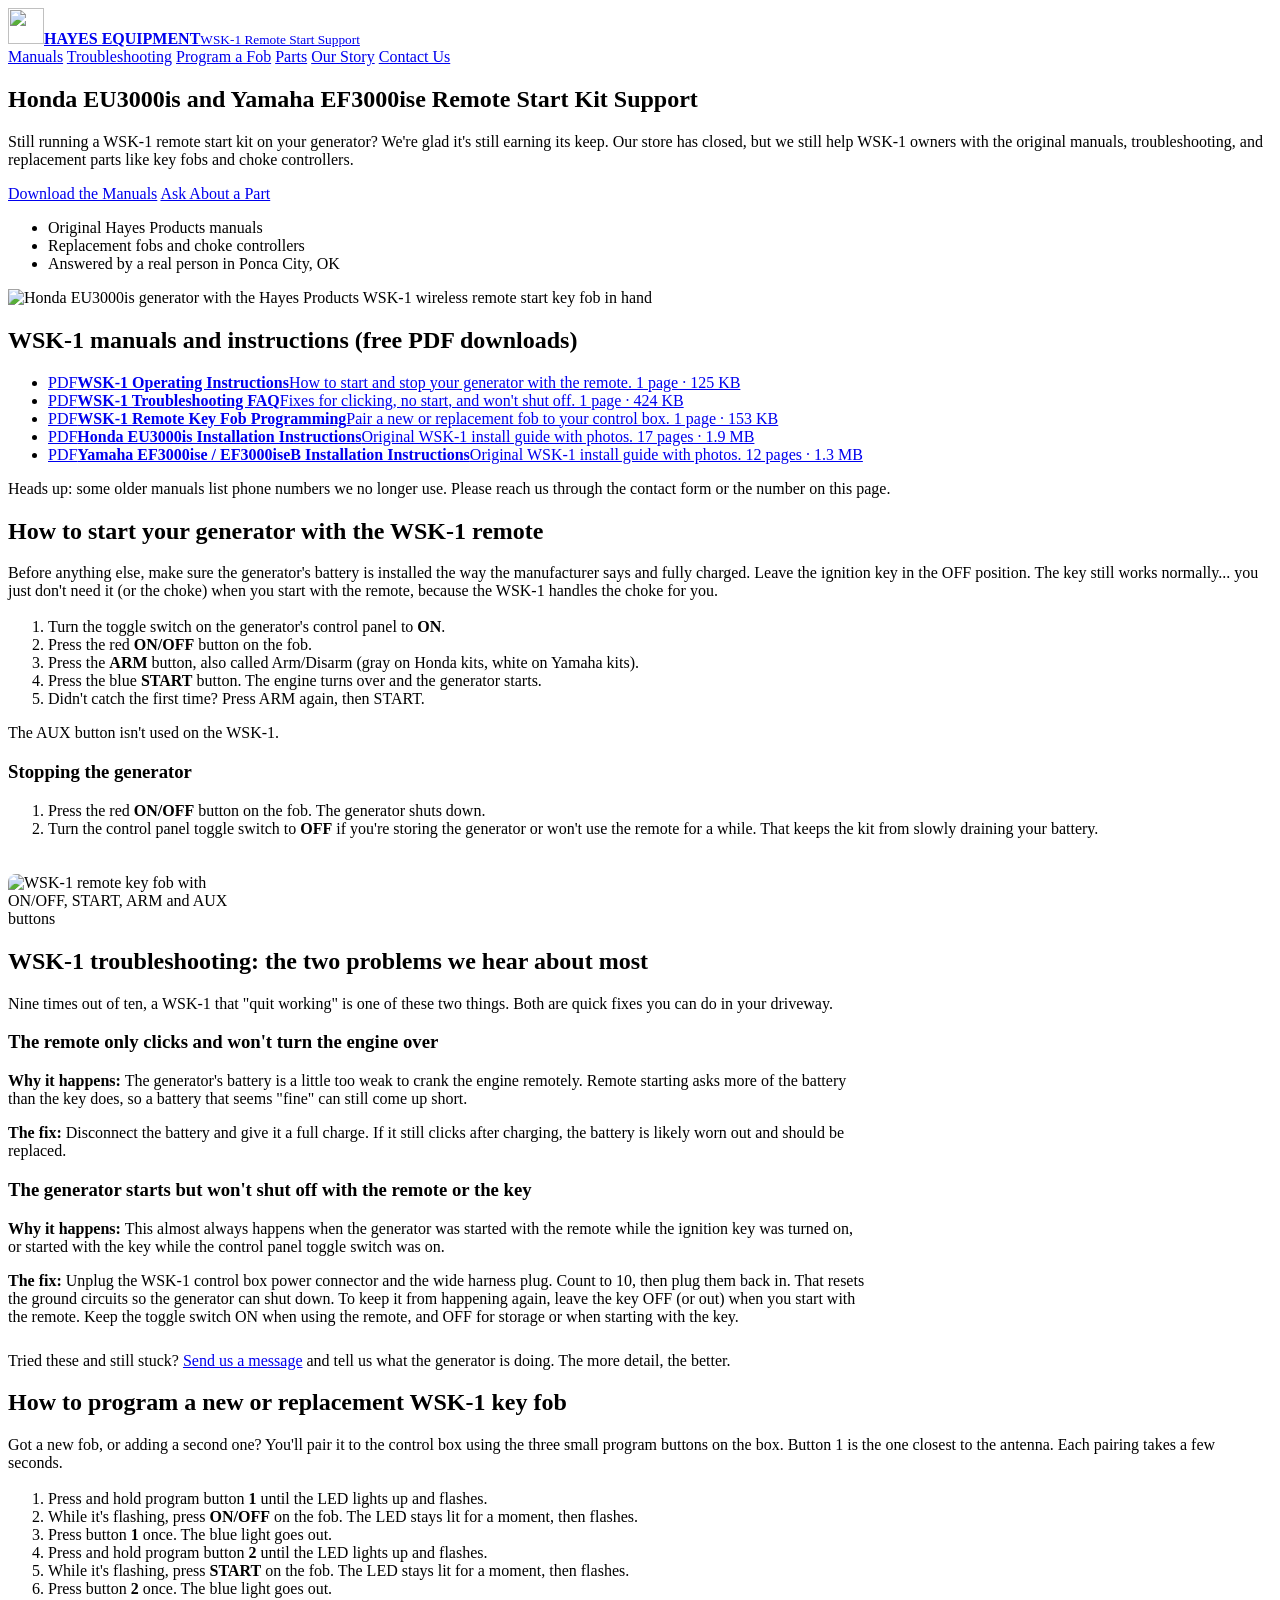
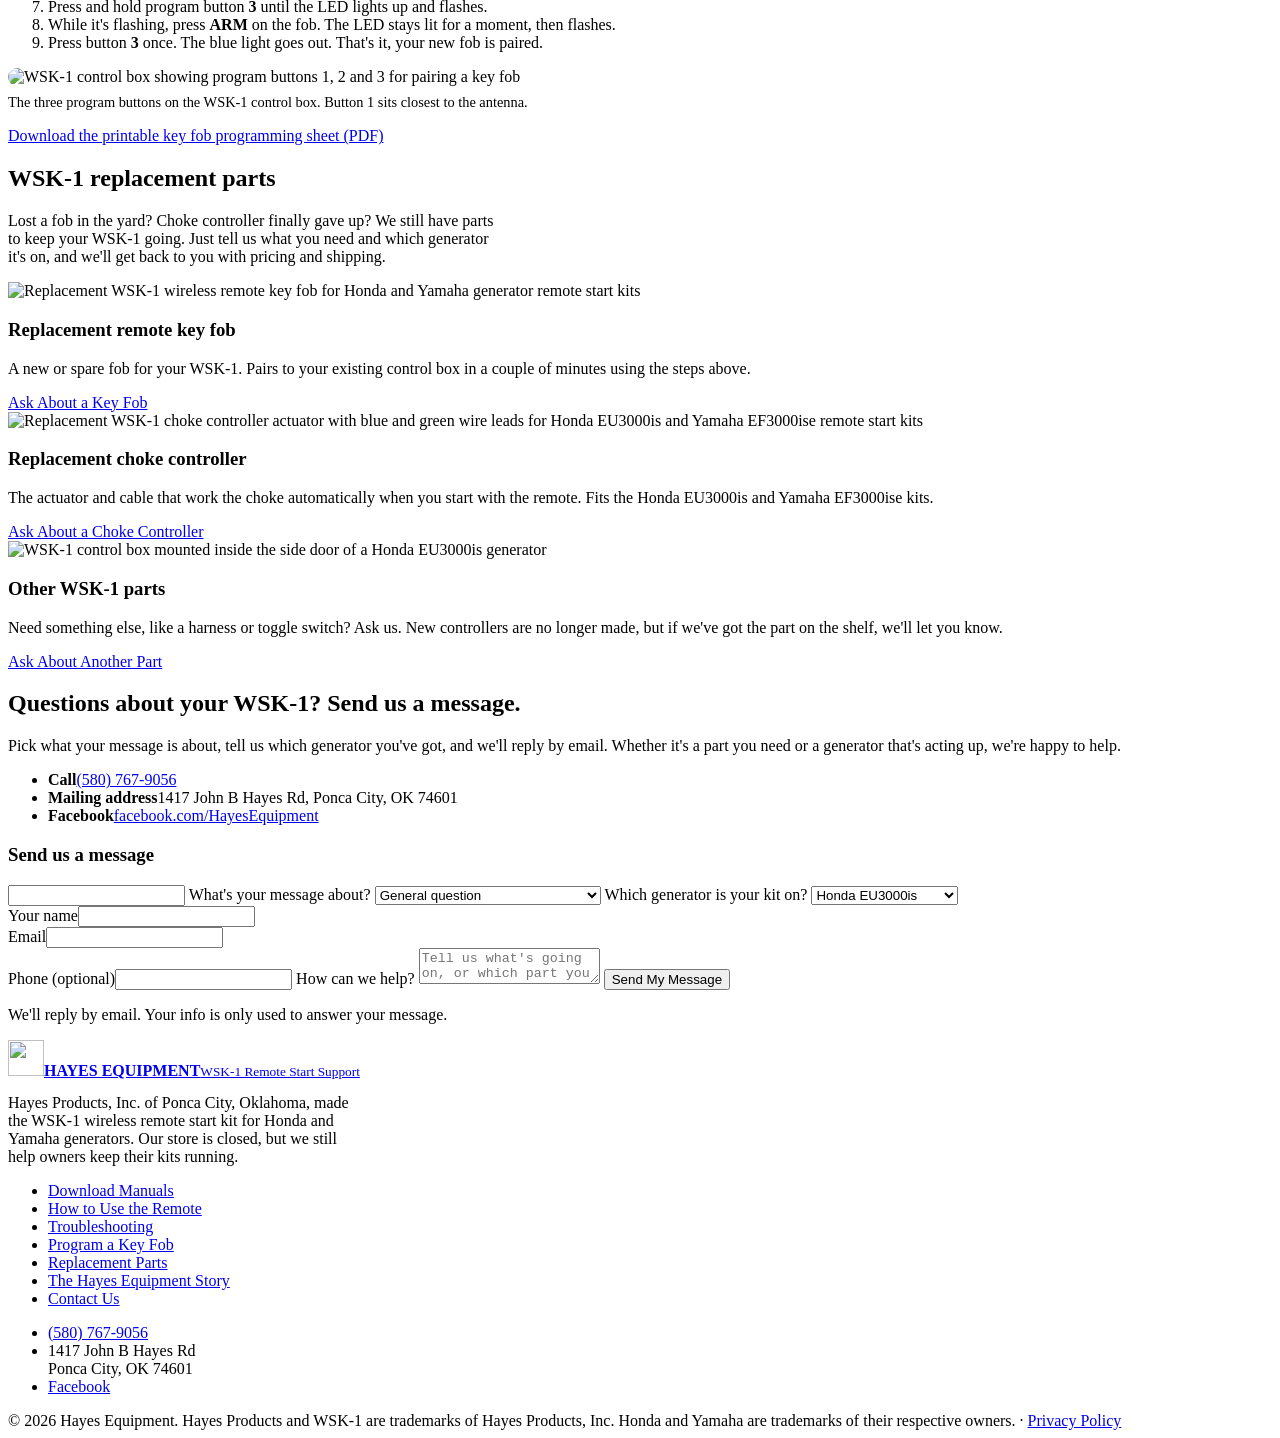
==== commit aaaa8ba0: "Design polish: drop heading eyebrows, card troubleshooting fixes, SVG checks, narrower story floats," ====
--- a/public/index.html
+++ b/public/index.html
@@ -33,7 +33,6 @@
 <main>
 <section class="hero"><div class="container hero-grid">
   <div>
-    <span class="eyebrow">Hayes Products WSK-1 Support</span>
     <h1>Honda EU3000is and Yamaha EF3000ise Remote Start Kit Support</h1>
     <p class="lead">Still running a WSK-1 remote start kit on your generator? We're glad it's still earning its keep. Our store has closed, but we still help WSK-1 owners with the original manuals, troubleshooting, and replacement parts like key fobs and choke controllers.</p>
     <div class="hero-actions">
@@ -56,7 +55,6 @@
 
 <section id="how-to-start"><div class="container two">
   <div>
-    <span class="eyebrow">Using your remote</span>
     <h2>How to start your generator with the WSK-1 remote</h2>
     <p>Before anything else, make sure the generator's battery is installed the way the manufacturer says and fully charged. Leave the ignition key in the OFF position. The key still works normally... you just don't need it (or the choke) when you start with the remote, because the WSK-1 handles the choke for you.</p>
     <ol class="steps" style="margin-top:18px">
@@ -79,7 +77,6 @@
 </div></section>
 
 <section class="alt" id="troubleshooting"><div class="container" style="max-width:860px">
-  <span class="eyebrow">Troubleshooting</span>
   <h2>WSK-1 troubleshooting: the two problems we hear about most</h2>
   <p>Nine times out of ten, a WSK-1 that "quit working" is one of these two things. Both are quick fixes you can do in your driveway.</p>
   <div class="fix"><h3>The remote only clicks and won't turn the engine over</h3><p><b>Why it happens:</b> The generator's battery is a little too weak to crank the engine remotely. Remote starting asks more of the battery than the key does, so a battery that seems "fine" can still come up short.</p><p><b>The fix:</b> Disconnect the battery and give it a full charge. If it still clicks after charging, the battery is likely worn out and should be replaced.</p></div><div class="fix"><h3>The generator starts but won't shut off with the remote or the key</h3><p><b>Why it happens:</b> This almost always happens when the generator was started with the remote while the ignition key was turned on, or started with the key while the control panel toggle switch was on.</p><p><b>The fix:</b> Unplug the WSK-1 control box power connector and the wide harness plug. Count to 10, then plug them back in. That resets the ground circuits so the generator can shut down. To keep it from happening again, leave the key OFF (or out) when you start with the remote. Keep the toggle switch ON when using the remote, and OFF for storage or when starting with the key.</p></div>
@@ -88,7 +85,6 @@
 
 <section id="program-key-fob"><div class="container two">
   <div>
-    <span class="eyebrow">Key fob programming</span>
     <h2>How to program a new or replacement WSK-1 key fob</h2>
     <p>Got a new fob, or adding a second one? You'll pair it to the control box using the three small program buttons on the box. Button 1 is the one closest to the antenna. Each pairing takes a few seconds.</p>
     <ol class="steps" style="margin-top:18px">
@@ -111,7 +107,6 @@
 </div></section>
 
 <section class="alt" id="replacement-parts"><div class="container">
-  <span class="eyebrow">Replacement parts</span>
   <h2>WSK-1 replacement parts</h2>
   <p style="max-width:62ch">Lost a fob in the yard? Choke controller finally gave up? We still have parts to keep your WSK-1 going. Just tell us what you need and which generator it's on, and we'll get back to you with pricing and shipping.</p>
   <div class="parts">
@@ -138,7 +133,6 @@
 
 <section id="contact"><div class="container two">
   <div class="contact-side">
-    <span class="eyebrow">Contact</span>
     <h2>Questions about your WSK-1? Send us a message.</h2>
     <p>Pick what your message is about, tell us which generator you've got, and we'll reply by email. Whether it's a part you need or a generator that's acting up, we're happy to help.</p>
     <ul>
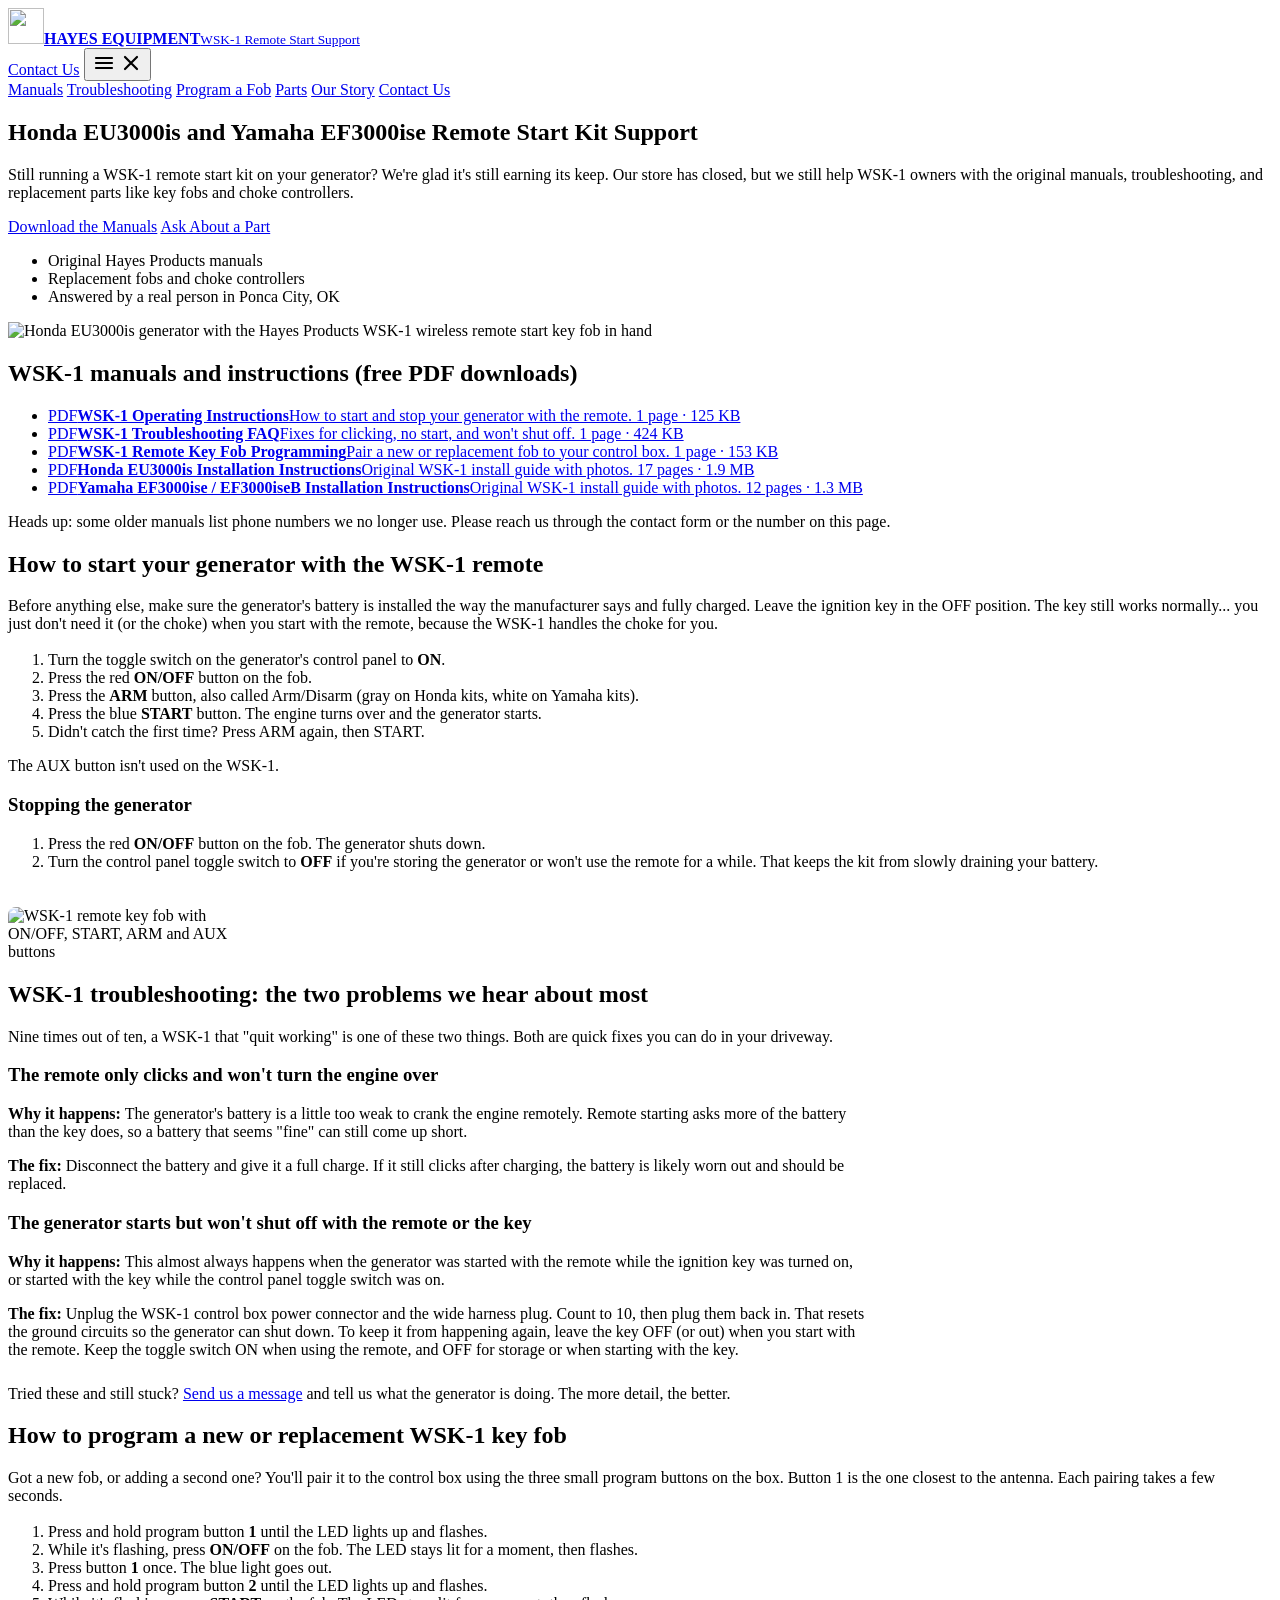
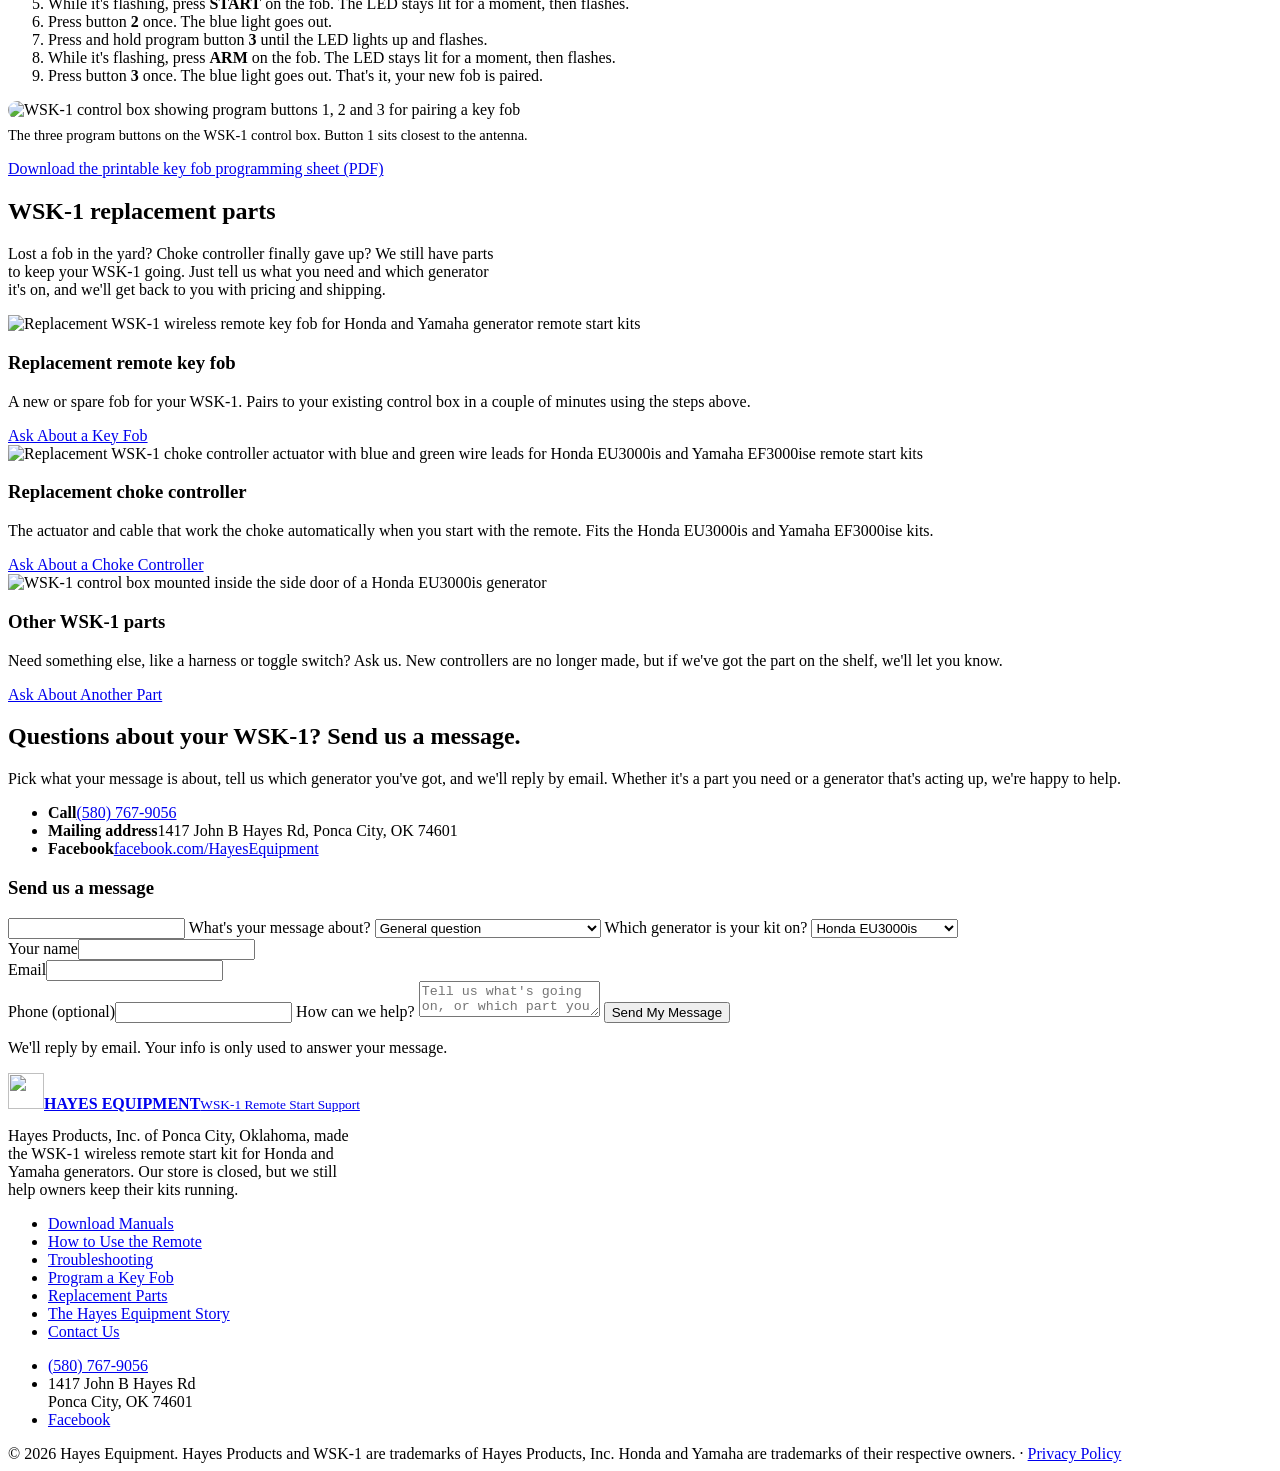
==== commit 32b7b698: "Mobile hamburger menu Co-Authored-By: Claude Opus 5.5 <noreply@anthropic.com> Claude-Session: https:" ====
--- a/public/index.html
+++ b/public/index.html
@@ -20,7 +20,13 @@
 <body>
 <header class="site-header"><div class="container">
   <a class="logo" href="/"><img class="mark" src="/hayes-diamond-h.svg" width="36" height="36" alt=""><span><b>HAYES EQUIPMENT</b><small>WSK-1 Remote Start Support</small></span></a>
-  <nav class="nav" aria-label="Main">
+  <div class="nav-wrap">
+  <a class="btn nav-cta-m" href="/#contact">Contact Us</a>
+  <button class="menu-btn" type="button" aria-expanded="false" aria-controls="main-nav" aria-label="Open menu">
+    <svg class="i-open" width="24" height="24" viewBox="0 0 24 24" aria-hidden="true"><path d="M4 7h16M4 12h16M4 17h16" stroke="currentColor" stroke-width="2.2" stroke-linecap="round"/></svg>
+    <svg class="i-close" width="24" height="24" viewBox="0 0 24 24" aria-hidden="true"><path d="M6 6l12 12M18 6L6 18" stroke="currentColor" stroke-width="2.2" stroke-linecap="round"/></svg>
+  </button>
+  <nav class="nav" id="main-nav" aria-label="Main">
     <a href="/#manuals">Manuals</a>
     <a href="/#troubleshooting">Troubleshooting</a>
     <a href="/#program-key-fob">Program a Fob</a>
@@ -28,6 +34,7 @@
     <a href="/about/">Our Story</a>
     <a class="btn" href="/#contact">Contact Us</a>
   </nav>
+  </div>
 </div></header>
 
 <main>
@@ -191,6 +198,15 @@
 </div></footer>
 <script>
 (function(){
+  var mb=document.querySelector(".menu-btn"), hdr=document.querySelector(".site-header");
+  function setMenu(open){ hdr.classList.toggle("menu-open",open); mb.setAttribute("aria-expanded",open); mb.setAttribute("aria-label",open?"Close menu":"Open menu"); }
+  if(mb){
+    mb.addEventListener("click",function(){ setMenu(!hdr.classList.contains("menu-open")); });
+    document.querySelectorAll("#main-nav a").forEach(function(a){ a.addEventListener("click",function(){ setMenu(false); }); });
+    document.addEventListener("keydown",function(e){ if(e.key==="Escape" && hdr.classList.contains("menu-open")){ setMenu(false); mb.focus(); } });
+  }
+})();
+(function(){
   var sel=document.getElementById("f-topic"), subj=document.getElementById("f-subject");
   function setSubj(){ if(sel&&subj) subj.value="Hayes Equipment website: "+sel.value; }
   if(sel){ sel.addEventListener("change",setSubj); setSubj(); }
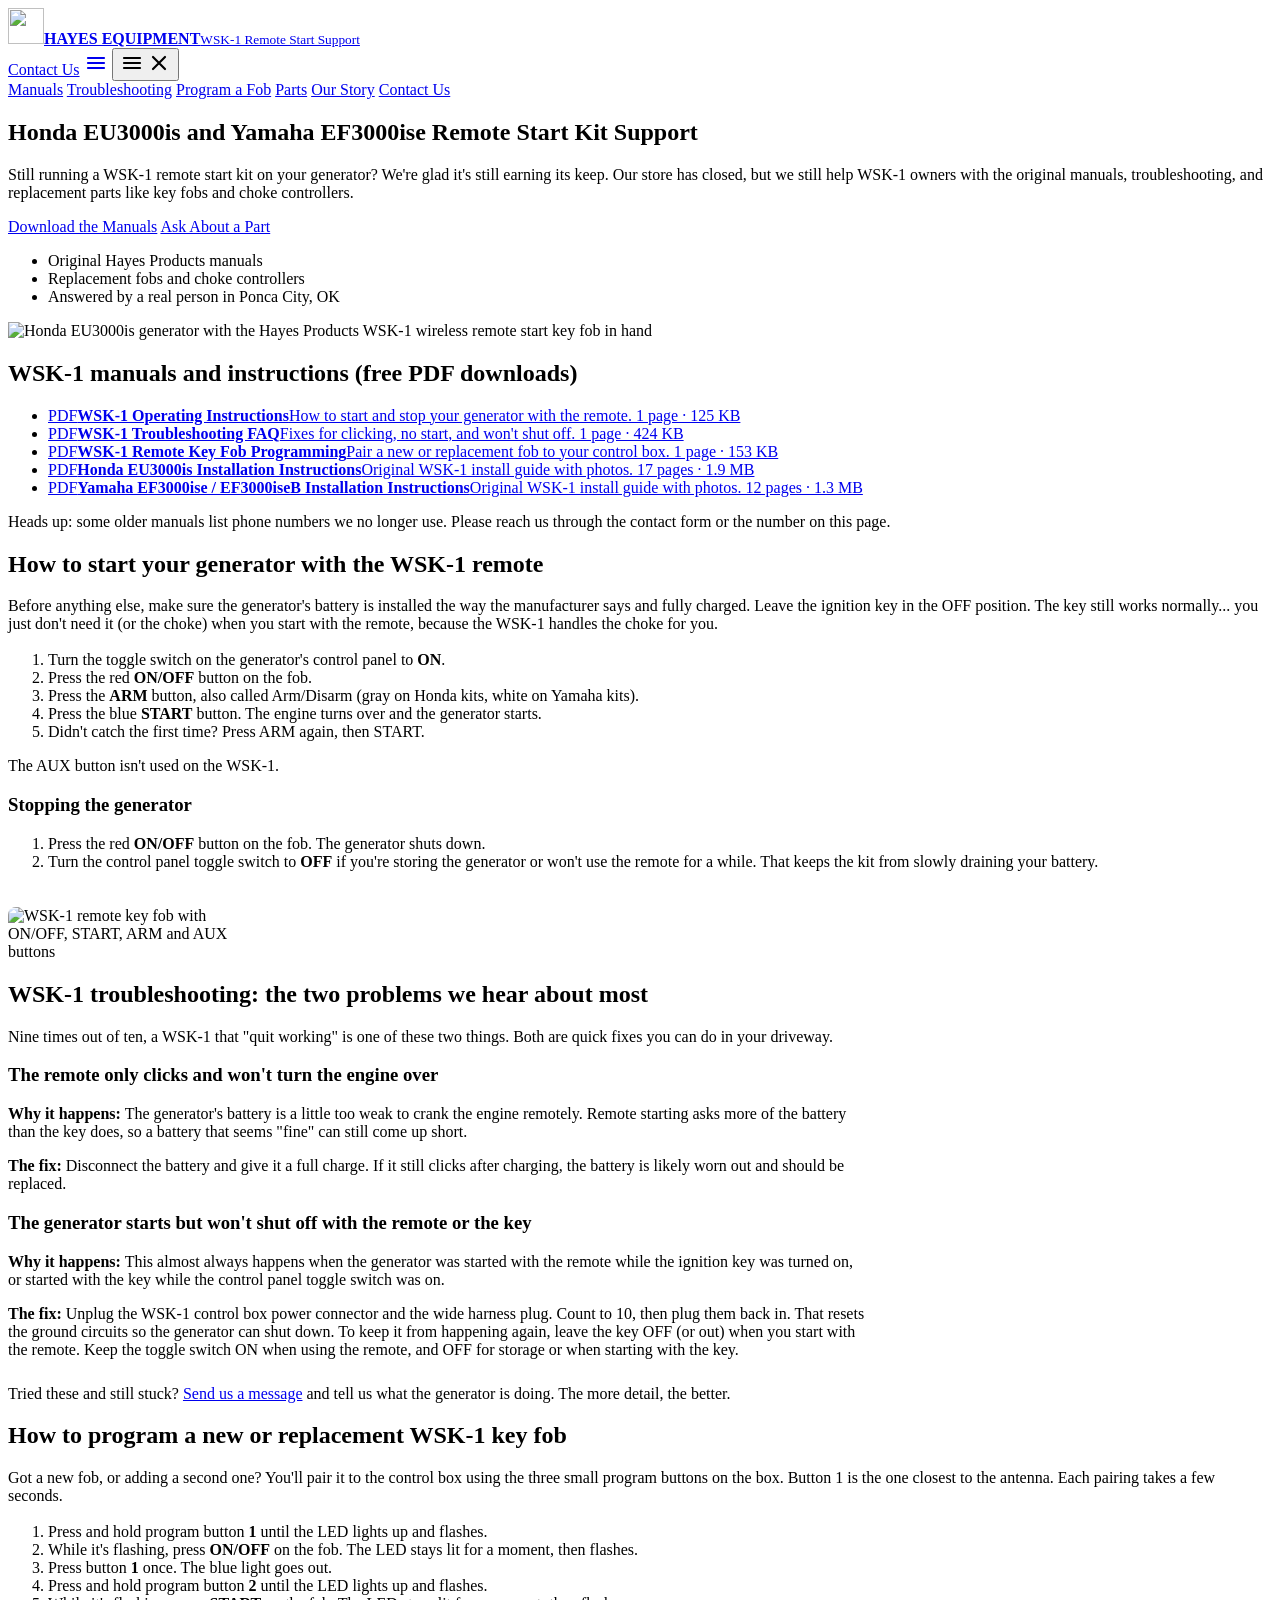
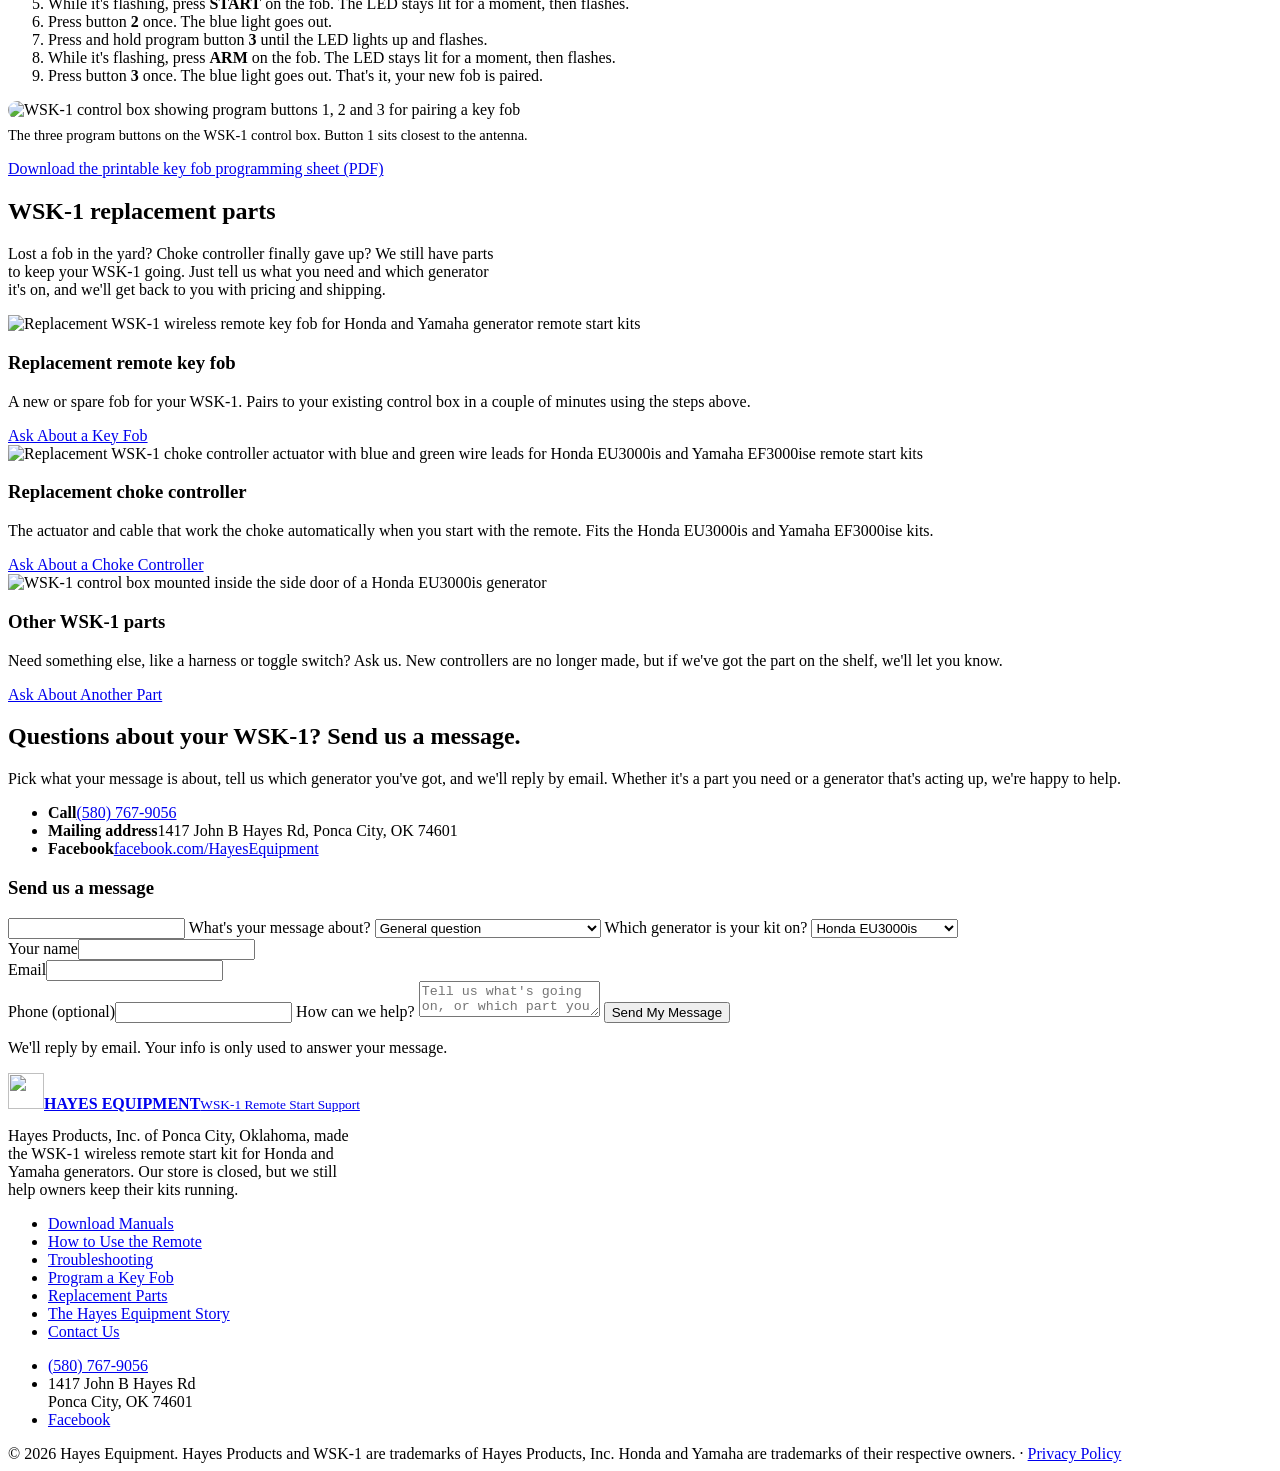
==== commit a0b40003: "Mobile nav: 960px breakpoint, no-wrap labels, close on outside tap/scroll/focus-out/resize, no-JS fa" ====
--- a/public/index.html
+++ b/public/index.html
@@ -3,6 +3,7 @@
 <head>
 <meta charset="utf-8">
 <meta name="viewport" content="width=device-width, initial-scale=1">
+<script>document.documentElement.classList.add("js")</script>
 <title>Honda EU3000is Remote Start Kit Support, Manuals and Parts | WSK-1 by Hayes Products</title>
 <meta name="description" content="WSK-1 wireless remote start kit support for Honda EU3000is and Yamaha EF3000ise generators. Download the manuals, fix common problems, program a key fob, and order replacement parts.">
 <link rel="canonical" href="https://www.hayesequipment.com/">
@@ -22,6 +23,7 @@
   <a class="logo" href="/"><img class="mark" src="/hayes-diamond-h.svg" width="36" height="36" alt=""><span><b>HAYES EQUIPMENT</b><small>WSK-1 Remote Start Support</small></span></a>
   <div class="nav-wrap">
   <a class="btn nav-cta-m" href="/#contact">Contact Us</a>
+  <a class="menu-nojs" href="#footer-nav" aria-label="Menu: jump to site links"><svg width="24" height="24" viewBox="0 0 24 24" aria-hidden="true"><path d="M4 7h16M4 12h16M4 17h16" stroke="currentColor" stroke-width="2.2" stroke-linecap="round"/></svg></a>
   <button class="menu-btn" type="button" aria-expanded="false" aria-controls="main-nav" aria-label="Open menu">
     <svg class="i-open" width="24" height="24" viewBox="0 0 24 24" aria-hidden="true"><path d="M4 7h16M4 12h16M4 17h16" stroke="currentColor" stroke-width="2.2" stroke-linecap="round"/></svg>
     <svg class="i-close" width="24" height="24" viewBox="0 0 24 24" aria-hidden="true"><path d="M6 6l12 12M18 6L6 18" stroke="currentColor" stroke-width="2.2" stroke-linecap="round"/></svg>
@@ -179,7 +181,7 @@
       <a class="logo" href="/"><img class="mark" src="/hayes-diamond-h.svg" width="36" height="36" alt=""><span><b>HAYES EQUIPMENT</b><small>WSK-1 Remote Start Support</small></span></a>
       <p style="margin-top:14px;max-width:44ch">Hayes Products, Inc. of Ponca City, Oklahoma, made the WSK-1 wireless remote start kit for Honda and Yamaha generators. Our store is closed, but we still help owners keep their kits running.</p>
     </div>
-    <div><ul>
+    <nav aria-label="Footer"><ul id="footer-nav">
       <li><a href="/#manuals">Download Manuals</a></li>
       <li><a href="/#how-to-start">How to Use the Remote</a></li>
       <li><a href="/#troubleshooting">Troubleshooting</a></li>
@@ -187,7 +189,7 @@
       <li><a href="/#replacement-parts">Replacement Parts</a></li>
       <li><a href="/about/">The Hayes Equipment Story</a></li>
       <li><a href="/#contact">Contact Us</a></li>
-    </ul></div>
+    </ul></nav>
     <div><ul>
       <li><a href="tel:+15807679056">(580) 767-9056</a></li>
       <li>1417 John B Hayes Rd<br>Ponca City, OK 74601</li>
@@ -198,12 +200,17 @@
 </div></footer>
 <script>
 (function(){
-  var mb=document.querySelector(".menu-btn"), hdr=document.querySelector(".site-header");
-  function setMenu(open){ hdr.classList.toggle("menu-open",open); mb.setAttribute("aria-expanded",open); mb.setAttribute("aria-label",open?"Close menu":"Open menu"); }
+  var mb=document.querySelector(".menu-btn"), hdr=document.querySelector(".site-header"), openY=0;
+  function isOpen(){ return hdr.classList.contains("menu-open"); }
+  function setMenu(open){ hdr.classList.toggle("menu-open",open); mb.setAttribute("aria-expanded",open); mb.setAttribute("aria-label",open?"Close menu":"Open menu"); if(open) openY=window.scrollY; }
   if(mb){
-    mb.addEventListener("click",function(){ setMenu(!hdr.classList.contains("menu-open")); });
+    mb.addEventListener("click",function(){ setMenu(!isOpen()); });
     document.querySelectorAll("#main-nav a").forEach(function(a){ a.addEventListener("click",function(){ setMenu(false); }); });
-    document.addEventListener("keydown",function(e){ if(e.key==="Escape" && hdr.classList.contains("menu-open")){ setMenu(false); mb.focus(); } });
+    document.addEventListener("keydown",function(e){ if(e.key==="Escape" && isOpen()){ setMenu(false); mb.focus(); } });
+    document.addEventListener("click",function(e){ if(isOpen() && !hdr.contains(e.target)) setMenu(false); });
+    window.addEventListener("scroll",function(){ if(isOpen() && Math.abs(window.scrollY-openY)>40) setMenu(false); },{passive:true});
+    hdr.addEventListener("focusout",function(e){ if(isOpen() && e.relatedTarget && !hdr.contains(e.relatedTarget)) setMenu(false); });
+    window.addEventListener("resize",function(){ if(isOpen() && window.innerWidth>960) setMenu(false); });
   }
 })();
 (function(){
